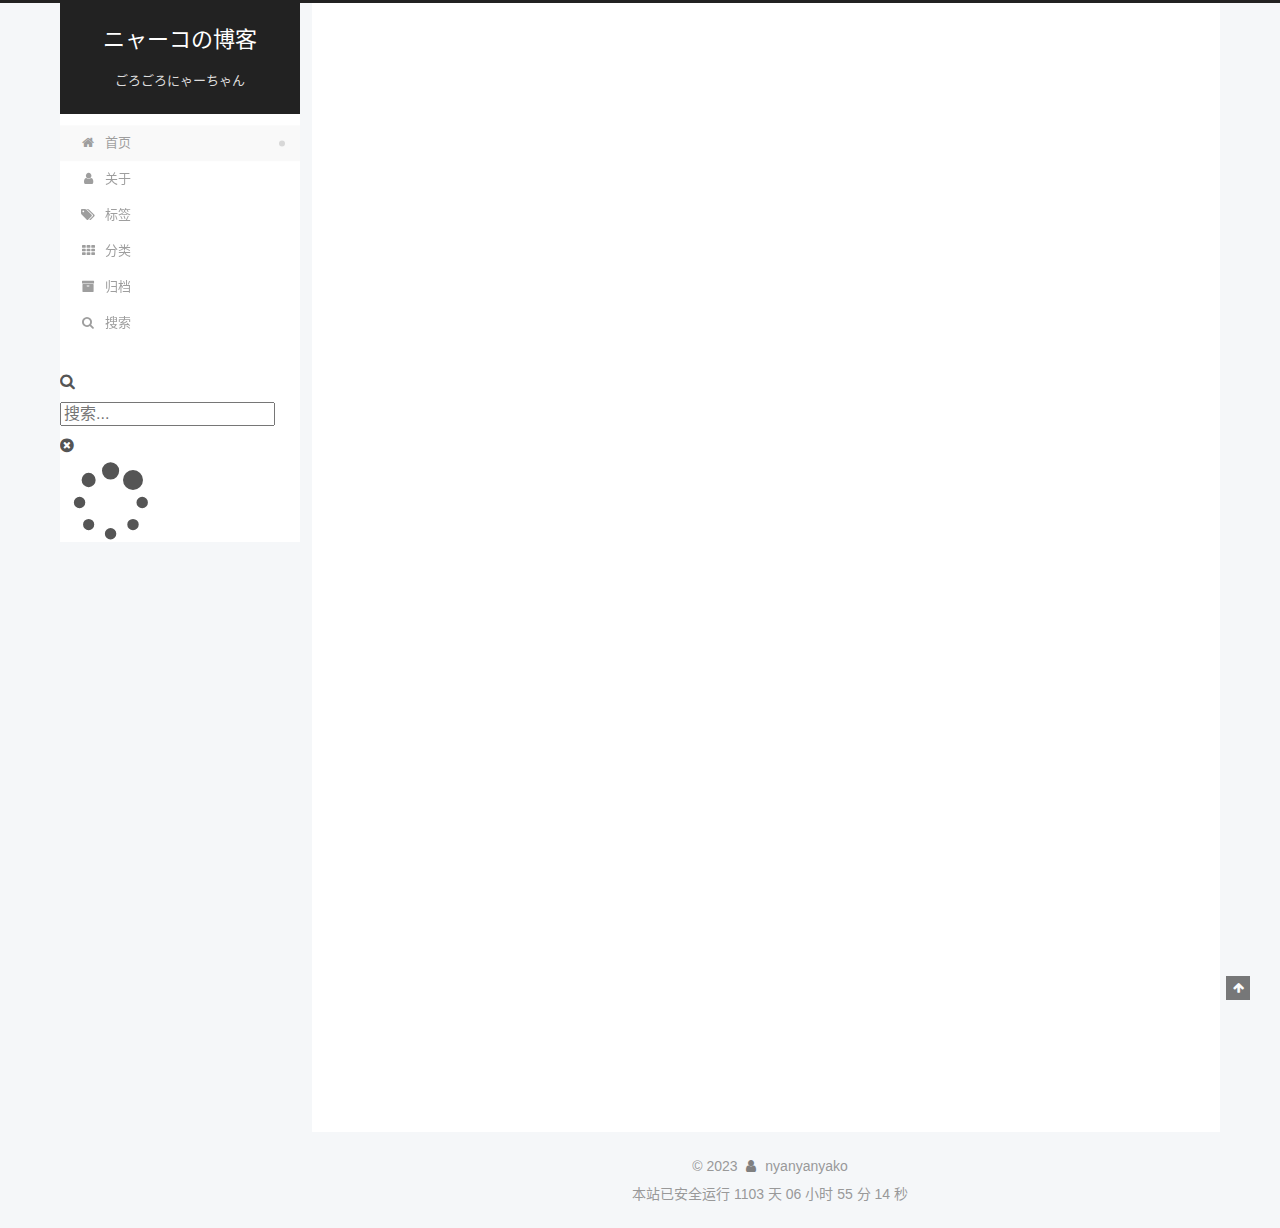
==== index.html @ 71a36f50 "Site updated: 2023-07-17 23:03:33" ====
<!DOCTYPE html>
<html lang="zh-CN">
<head>
  <meta charset="UTF-8">
<meta name="viewport" content="width=device-width, initial-scale=1, maximum-scale=2">
<meta name="theme-color" content="#222">
<meta name="generator" content="Hexo 6.3.0">
  <link rel="apple-touch-icon" sizes="180x180" href="/images/apple-touch-icon-next.png">
  <link rel="icon" type="image/png" sizes="32x32" href="/images/favicon-32x32-next.png">
  <link rel="icon" type="image/png" sizes="16x16" href="/images/favicon-16x16-next.png">
  <link rel="mask-icon" href="/images/logo.svg" color="#222">

<link rel="stylesheet" href="/css/main.css">


<link rel="stylesheet" href="/lib/font-awesome/css/font-awesome.min.css">

<script id="hexo-configurations">
    var NexT = window.NexT || {};
    var CONFIG = {"hostname":"example.com","root":"/","scheme":"Pisces","version":"7.8.0","exturl":false,"sidebar":{"position":"left","display":"post","padding":18,"offset":12,"onmobile":false},"copycode":{"enable":false,"show_result":false,"style":null},"back2top":{"enable":true,"sidebar":false,"scrollpercent":false},"bookmark":{"enable":false,"color":"#222","save":"auto"},"fancybox":false,"mediumzoom":false,"lazyload":false,"pangu":false,"comments":{"style":"tabs","active":null,"storage":true,"lazyload":false,"nav":null},"algolia":{"hits":{"per_page":10},"labels":{"input_placeholder":"Search for Posts","hits_empty":"We didn't find any results for the search: ${query}","hits_stats":"${hits} results found in ${time} ms"}},"localsearch":{"enable":true,"trigger":"auto","top_n_per_article":1,"unescape":false,"preload":false},"motion":{"enable":true,"async":false,"transition":{"post_block":"fadeIn","post_header":"slideDownIn","post_body":"slideDownIn","coll_header":"slideLeftIn","sidebar":"slideUpIn"}},"path":"search.xml"};
  </script>

  <meta property="og:type" content="website">
<meta property="og:title" content="ニャーコの博客">
<meta property="og:url" content="http://example.com/index.html">
<meta property="og:site_name" content="ニャーコの博客">
<meta property="og:locale" content="zh_CN">
<meta property="article:author" content="nyanyanyako">
<meta name="twitter:card" content="summary">

<link rel="canonical" href="http://example.com/">


<script id="page-configurations">
  // https://hexo.io/docs/variables.html
  CONFIG.page = {
    sidebar: "",
    isHome : true,
    isPost : false,
    lang   : 'zh-CN'
  };
</script>

  <title>ニャーコの博客</title>
  






  <noscript>
  <style>
  .use-motion .brand,
  .use-motion .menu-item,
  .sidebar-inner,
  .use-motion .post-block,
  .use-motion .pagination,
  .use-motion .comments,
  .use-motion .post-header,
  .use-motion .post-body,
  .use-motion .collection-header { opacity: initial; }

  .use-motion .site-title,
  .use-motion .site-subtitle {
    opacity: initial;
    top: initial;
  }

  .use-motion .logo-line-before i { left: initial; }
  .use-motion .logo-line-after i { right: initial; }
  </style>
</noscript>

</head>

<body itemscope itemtype="http://schema.org/WebPage">
  <div class="container use-motion">
    <div class="headband"></div>

    <header class="header" itemscope itemtype="http://schema.org/WPHeader">
      <div class="header-inner"><div class="site-brand-container">
  <div class="site-nav-toggle">
    <div class="toggle" aria-label="切换导航栏">
      <span class="toggle-line toggle-line-first"></span>
      <span class="toggle-line toggle-line-middle"></span>
      <span class="toggle-line toggle-line-last"></span>
    </div>
  </div>

  <div class="site-meta">

    <a href="/" class="brand" rel="start">
      <span class="logo-line-before"><i></i></span>
      <h1 class="site-title">ニャーコの博客</h1>
      <span class="logo-line-after"><i></i></span>
    </a>
      <p class="site-subtitle" itemprop="description">ごろごろにゃーちゃん</p>
  </div>

  <div class="site-nav-right">
    <div class="toggle popup-trigger">
        <i class="fa fa-search fa-fw fa-lg"></i>
    </div>
  </div>
</div>




<nav class="site-nav">
  <ul id="menu" class="menu">
        <li class="menu-item menu-item-home">

    <a href="/" rel="section"><i class="fa fa-fw fa-home"></i>首页</a>

  </li>
        <li class="menu-item menu-item-about">

    <a href="/about/" rel="section"><i class="fa fa-fw fa-user"></i>关于</a>

  </li>
        <li class="menu-item menu-item-tags">

    <a href="/tags/" rel="section"><i class="fa fa-fw fa-tags"></i>标签</a>

  </li>
        <li class="menu-item menu-item-categories">

    <a href="/categories/" rel="section"><i class="fa fa-fw fa-th"></i>分类</a>

  </li>
        <li class="menu-item menu-item-archives">

    <a href="/archives/" rel="section"><i class="fa fa-fw fa-archive"></i>归档</a>

  </li>
      <li class="menu-item menu-item-search">
        <a role="button" class="popup-trigger"><i class="fa fa-search fa-fw"></i>搜索
        </a>
      </li>
  </ul>
</nav>



  <div class="search-pop-overlay">
    <div class="popup search-popup">
        <div class="search-header">
  <span class="search-icon">
    <i class="fa fa-search"></i>
  </span>
  <div class="search-input-container">
    <input autocomplete="off" autocapitalize="off"
           placeholder="搜索..." spellcheck="false"
           type="search" class="search-input">
  </div>
  <span class="popup-btn-close">
    <i class="fa fa-times-circle"></i>
  </span>
</div>
<div id="search-result">
  <div id="no-result">
    <i class="fa fa-spinner fa-pulse fa-5x fa-fw"></i>
  </div>
</div>

    </div>
  </div>

</div>
    </header>

    
  <div class="back-to-top">
    <i class="fa fa-arrow-up"></i>
    <span>0%</span>
  </div>


    <main class="main">
      <div class="main-inner">
        <div class="content-wrap">
          

          <div class="content index posts-expand">
            
      
  
  
  <article itemscope itemtype="http://schema.org/Article" class="post-block" lang="zh-CN">
    <link itemprop="mainEntityOfPage" href="http://example.com/2023/07/17/hello-world/">

    <span hidden itemprop="author" itemscope itemtype="http://schema.org/Person">
      <meta itemprop="image" content="https://assets.wasabi123.workers.dev/bocchi/stream_13_250x250.gif">
      <meta itemprop="name" content="nyanyanyako">
      <meta itemprop="description" content="">
    </span>

    <span hidden itemprop="publisher" itemscope itemtype="http://schema.org/Organization">
      <meta itemprop="name" content="ニャーコの博客">
    </span>
      <header class="post-header">
        <h2 class="post-title" itemprop="name headline">
          
            <a href="/2023/07/17/hello-world/" class="post-title-link" itemprop="url">Hello World</a>
        </h2>

        <div class="post-meta">
            <span class="post-meta-item">
              <span class="post-meta-item-icon">
                <i class="fa fa-calendar-o"></i>
              </span>
              <span class="post-meta-item-text">发表于</span>

              <time title="创建时间：2023-07-17 21:37:39" itemprop="dateCreated datePublished" datetime="2023-07-17T21:37:39+08:00">2023-07-17</time>
            </span>

          

        </div>
      </header>

    
    
    
    <div class="post-body" itemprop="articleBody">

      
          <p>Welcome to <a target="_blank" rel="noopener" href="https://hexo.io/">Hexo</a>! This is your very first post. Check <a target="_blank" rel="noopener" href="https://hexo.io/docs/">documentation</a> for more info. If you get any problems when using Hexo, you can find the answer in <a target="_blank" rel="noopener" href="https://hexo.io/docs/troubleshooting.html">troubleshooting</a> or you can ask me on <a target="_blank" rel="noopener" href="https://github.com/hexojs/hexo/issues">GitHub</a>.</p>
<h2 id="Quick-Start"><a href="#Quick-Start" class="headerlink" title="Quick Start"></a>Quick Start</h2><h3 id="Create-a-new-post"><a href="#Create-a-new-post" class="headerlink" title="Create a new post"></a>Create a new post</h3><figure class="highlight bash"><table><tr><td class="gutter"><pre><span class="line">1</span><br></pre></td><td class="code"><pre><span class="line">$ hexo new <span class="string">&quot;My New Post&quot;</span></span><br></pre></td></tr></table></figure>

<p>More info: <a target="_blank" rel="noopener" href="https://hexo.io/docs/writing.html">Writing</a></p>
<h3 id="Run-server"><a href="#Run-server" class="headerlink" title="Run server"></a>Run server</h3><figure class="highlight bash"><table><tr><td class="gutter"><pre><span class="line">1</span><br></pre></td><td class="code"><pre><span class="line">$ hexo server</span><br></pre></td></tr></table></figure>

<p>More info: <a target="_blank" rel="noopener" href="https://hexo.io/docs/server.html">Server</a></p>
<h3 id="Generate-static-files"><a href="#Generate-static-files" class="headerlink" title="Generate static files"></a>Generate static files</h3><figure class="highlight bash"><table><tr><td class="gutter"><pre><span class="line">1</span><br></pre></td><td class="code"><pre><span class="line">$ hexo generate</span><br></pre></td></tr></table></figure>

<p>More info: <a target="_blank" rel="noopener" href="https://hexo.io/docs/generating.html">Generating</a></p>
<h3 id="Deploy-to-remote-sites"><a href="#Deploy-to-remote-sites" class="headerlink" title="Deploy to remote sites"></a>Deploy to remote sites</h3><figure class="highlight bash"><table><tr><td class="gutter"><pre><span class="line">1</span><br></pre></td><td class="code"><pre><span class="line">$ hexo deploy</span><br></pre></td></tr></table></figure>

<p>More info: <a target="_blank" rel="noopener" href="https://hexo.io/docs/one-command-deployment.html">Deployment</a></p>

      
    </div>

    
    
    
      <footer class="post-footer">
        <div class="post-eof"></div>
      </footer>
  </article>
  
  
  


  



          </div>
          

<script>
  window.addEventListener('tabs:register', () => {
    let { activeClass } = CONFIG.comments;
    if (CONFIG.comments.storage) {
      activeClass = localStorage.getItem('comments_active') || activeClass;
    }
    if (activeClass) {
      let activeTab = document.querySelector(`a[href="#comment-${activeClass}"]`);
      if (activeTab) {
        activeTab.click();
      }
    }
  });
  if (CONFIG.comments.storage) {
    window.addEventListener('tabs:click', event => {
      if (!event.target.matches('.tabs-comment .tab-content .tab-pane')) return;
      let commentClass = event.target.classList[1];
      localStorage.setItem('comments_active', commentClass);
    });
  }
</script>

        </div>
          
  
  <div class="toggle sidebar-toggle">
    <span class="toggle-line toggle-line-first"></span>
    <span class="toggle-line toggle-line-middle"></span>
    <span class="toggle-line toggle-line-last"></span>
  </div>

  <aside class="sidebar">
    <div class="sidebar-inner">

      <ul class="sidebar-nav motion-element">
        <li class="sidebar-nav-toc">
          文章目录
        </li>
        <li class="sidebar-nav-overview">
          站点概览
        </li>
      </ul>

      <!--noindex-->
      <div class="post-toc-wrap sidebar-panel">
      </div>
      <!--/noindex-->

      <div class="site-overview-wrap sidebar-panel">
        <div class="site-author motion-element" itemprop="author" itemscope itemtype="http://schema.org/Person">
    <img class="site-author-image" itemprop="image" alt="nyanyanyako"
      src="https://assets.wasabi123.workers.dev/bocchi/stream_13_250x250.gif">
  <p class="site-author-name" itemprop="name">nyanyanyako</p>
  <div class="site-description" itemprop="description"></div>
</div>
<div class="site-state-wrap motion-element">
  <nav class="site-state">
      <div class="site-state-item site-state-posts">
          <a href="/archives/">
        
          <span class="site-state-item-count">1</span>
          <span class="site-state-item-name">日志</span>
        </a>
      </div>
  </nav>
</div>



      </div>

    </div>
  </aside>
  <div id="sidebar-dimmer"></div>


      </div>
    </main>

    <footer class="footer">
      <div class="footer-inner">
        

        

<div class="copyright">
  
  &copy; 
  <span itemprop="copyrightYear">2023</span>
  <span class="with-love">
    <i class="fa fa-user"></i>
  </span>
  <span class="author" itemprop="copyrightHolder">nyanyanyako</span>
</div>
<!-- <br /> -->
<!-- 网站运行时间的设置 -->
<span id="timeDate">载入天数...</span>
<!-- <span id="times">载入时分秒...</span> -->
<script>
    var now = new Date();
    function createtime() {
        var grt= new Date("7/17/2023 8:00:00");//此处修改你的建站时间或者网站上线时间
        now.setTime(now.getTime()+250);
        days = (now - grt ) / 1000 / 60 / 60 / 24; dnum = Math.floor(days);
        hours = (now - grt ) / 1000 / 60 / 60 - (24 * dnum); hnum = Math.floor(hours);
        if(String(hnum).length ==1 ){hnum = "0" + hnum;} minutes = (now - grt ) / 1000 /60 - (24 * 60 * dnum) - (60 * hnum);
        mnum = Math.floor(minutes); if(String(mnum).length ==1 ){mnum = "0" + mnum;}
        seconds = (now - grt ) / 1000 - (24 * 60 * 60 * dnum) - (60 * 60 * hnum) - (60 * mnum);
        snum = Math.round(seconds); 
        if(String(snum).length ==1 ){snum = "0" + snum;}
        // var times = document.getElementById("times").innerHTML = hnum + " 小时 " + mnum + " 分 " + snum + " 秒";
        document.getElementById("timeDate").innerHTML = "本站已安全运行 "+dnum+" 天 "+hnum + " 小时 " + mnum + " 分 " + snum + " 秒";
    }
setInterval("createtime()",250);
</script>
        








      </div>
    </footer>
  </div>

  
  <script src="/lib/anime.min.js"></script>
  <script src="/lib/velocity/velocity.min.js"></script>
  <script src="/lib/velocity/velocity.ui.min.js"></script>

<script src="/js/utils.js"></script>

<script src="/js/motion.js"></script>


<script src="/js/schemes/pisces.js"></script>


<script src="/js/next-boot.js"></script>




  




  
<script src="/js/local-search.js"></script>













  

  

</body>
</html>
---- css/main.css ----
:root {
  --body-bg-color: #f5f7f9;
  --content-bg-color: #fff;
  --card-bg-color: #f5f5f5;
  --text-color: #555;
  --link-color: #555;
  --link-hover-color: #222;
  --brand-color: #fff;
  --brand-hover-color: #fff;
  --table-row-odd-bg-color: #f9f9f9;
  --table-row-hover-bg-color: #f5f5f5;
  --menu-item-bg-color: #f5f5f5;
  --btn-default-bg: #fff;
  --btn-default-color: #555;
  --btn-default-border-color: #555;
  --btn-default-hover-bg: #222;
  --btn-default-hover-color: #fff;
  --btn-default-hover-border-color: #222;
}
html {
  line-height: 1.15; /* 1 */
  -webkit-text-size-adjust: 100%; /* 2 */
}
body {
  margin: 0;
}
main {
  display: block;
}
h1 {
  font-size: 2em;
  margin: 0.67em 0;
}
hr {
  box-sizing: content-box; /* 1 */
  height: 0; /* 1 */
  overflow: visible; /* 2 */
}
pre {
  font-family: monospace, monospace; /* 1 */
  font-size: 1em; /* 2 */
}
a {
  background: transparent;
}
abbr[title] {
  border-bottom: none; /* 1 */
  text-decoration: underline; /* 2 */
  text-decoration: underline dotted; /* 2 */
}
b,
strong {
  font-weight: bolder;
}
code,
kbd,
samp {
  font-family: monospace, monospace; /* 1 */
  font-size: 1em; /* 2 */
}
small {
  font-size: 80%;
}
sub,
sup {
  font-size: 75%;
  line-height: 0;
  position: relative;
  vertical-align: baseline;
}
sub {
  bottom: -0.25em;
}
sup {
  top: -0.5em;
}
img {
  border-style: none;
}
button,
input,
optgroup,
select,
textarea {
  font-family: inherit; /* 1 */
  font-size: 100%; /* 1 */
  line-height: 1.15; /* 1 */
  margin: 0; /* 2 */
}
button,
input {
/* 1 */
  overflow: visible;
}
button,
select {
/* 1 */
  text-transform: none;
}
button,
[type='button'],
[type='reset'],
[type='submit'] {
  -webkit-appearance: button;
}
button::-moz-focus-inner,
[type='button']::-moz-focus-inner,
[type='reset']::-moz-focus-inner,
[type='submit']::-moz-focus-inner {
  border-style: none;
  padding: 0;
}
button:-moz-focusring,
[type='button']:-moz-focusring,
[type='reset']:-moz-focusring,
[type='submit']:-moz-focusring {
  outline: 1px dotted ButtonText;
}
fieldset {
  padding: 0.35em 0.75em 0.625em;
}
legend {
  box-sizing: border-box; /* 1 */
  color: inherit; /* 2 */
  display: table; /* 1 */
  max-width: 100%; /* 1 */
  padding: 0; /* 3 */
  white-space: normal; /* 1 */
}
progress {
  vertical-align: baseline;
}
textarea {
  overflow: auto;
}
[type='checkbox'],
[type='radio'] {
  box-sizing: border-box; /* 1 */
  padding: 0; /* 2 */
}
[type='number']::-webkit-inner-spin-button,
[type='number']::-webkit-outer-spin-button {
  height: auto;
}
[type='search'] {
  outline-offset: -2px; /* 2 */
  -webkit-appearance: textfield; /* 1 */
}
[type='search']::-webkit-search-decoration {
  -webkit-appearance: none;
}
::-webkit-file-upload-button {
  font: inherit; /* 2 */
  -webkit-appearance: button; /* 1 */
}
details {
  display: block;
}
summary {
  display: list-item;
}
template {
  display: none;
}
[hidden] {
  display: none;
}
::selection {
  background: #262a30;
  color: #eee;
}
html,
body {
  height: 100%;
}
body {
  background: var(--body-bg-color);
  color: var(--text-color);
  font-family: 'Lato', "PingFang SC", "Microsoft YaHei", sans-serif;
  font-size: 1em;
  line-height: 2;
}
@media (max-width: 991px) {
  body {
    padding-left: 0 !important;
    padding-right: 0 !important;
  }
}
h1,
h2,
h3,
h4,
h5,
h6 {
  font-family: 'Lato', "PingFang SC", "Microsoft YaHei", sans-serif;
  font-weight: bold;
  line-height: 1.5;
  margin: 20px 0 15px;
}
h1 {
  font-size: 1.5em;
}
h2 {
  font-size: 1.375em;
}
h3 {
  font-size: 1.25em;
}
h4 {
  font-size: 1.125em;
}
h5 {
  font-size: 1em;
}
h6 {
  font-size: 0.875em;
}
p {
  margin: 0 0 20px 0;
}
a,
span.exturl {
  border-bottom: 1px solid #999;
  color: var(--link-color);
  outline: 0;
  text-decoration: none;
  overflow-wrap: break-word;
  word-wrap: break-word;
  cursor: pointer;
}
a:hover,
span.exturl:hover {
  border-bottom-color: var(--link-hover-color);
  color: var(--link-hover-color);
}
iframe,
img,
video {
  display: block;
  margin-left: auto;
  margin-right: auto;
  max-width: 100%;
}
hr {
  background-image: repeating-linear-gradient(-45deg, #ddd, #ddd 4px, transparent 4px, transparent 8px);
  border: 0;
  height: 3px;
  margin: 40px 0;
}
blockquote {
  border-left: 4px solid #ddd;
  color: #666;
  margin: 0;
  padding: 0 15px;
}
blockquote cite::before {
  content: '-';
  padding: 0 5px;
}
dt {
  font-weight: bold;
}
dd {
  margin: 0;
  padding: 0;
}
kbd {
  background-color: #f5f5f5;
  background-image: linear-gradient(#eee, #fff, #eee);
  border: 1px solid #ccc;
  border-radius: 0.2em;
  box-shadow: 0.1em 0.1em 0.2em rgba(0,0,0,0.1);
  color: #555;
  font-family: inherit;
  padding: 0.1em 0.3em;
  white-space: nowrap;
}
.table-container {
  overflow: auto;
}
table {
  border-collapse: collapse;
  border-spacing: 0;
  font-size: 0.875em;
  margin: 0 0 20px 0;
  width: 100%;
}
tbody tr:nth-of-type(odd) {
  background: var(--table-row-odd-bg-color);
}
tbody tr:hover {
  background: var(--table-row-hover-bg-color);
}
caption,
th,
td {
  font-weight: normal;
  padding: 8px;
  text-align: left;
  vertical-align: middle;
}
th,
td {
  border: 1px solid #ddd;
  border-bottom: 3px solid #ddd;
}
th {
  font-weight: 700;
  padding-bottom: 10px;
}
td {
  border-bottom-width: 1px;
}
.btn {
  background: var(--btn-default-bg);
  border: 2px solid var(--btn-default-border-color);
  border-radius: 2px;
  color: var(--btn-default-color);
  display: inline-block;
  font-size: 0.875em;
  line-height: 2;
  padding: 0 20px;
  text-decoration: none;
  transition-property: background-color;
  transition-delay: 0s;
  transition-duration: 0.2s;
  transition-timing-function: ease-in-out;
}
.btn:hover {
  background: var(--btn-default-hover-bg);
  border-color: var(--btn-default-hover-border-color);
  color: var(--btn-default-hover-color);
}
.btn + .btn {
  margin: 0 0 8px 8px;
}
.btn .fa-fw {
  text-align: left;
  width: 1.285714285714286em;
}
.toggle {
  line-height: 0;
}
.toggle .toggle-line {
  background: #fff;
  display: inline-block;
  height: 2px;
  left: 0;
  position: relative;
  top: 0;
  transition: all 0.4s;
  vertical-align: top;
  width: 100%;
}
.toggle .toggle-line:not(:first-child) {
  margin-top: 3px;
}
.toggle.toggle-arrow .toggle-line-first {
  left: 50%;
  top: 2px;
  transform: rotate(45deg);
  width: 50%;
}
.toggle.toggle-arrow .toggle-line-middle {
  left: 2px;
  width: 90%;
}
.toggle.toggle-arrow .toggle-line-last {
  left: 50%;
  top: -2px;
  transform: rotate(-45deg);
  width: 50%;
}
.toggle.toggle-close .toggle-line-first {
  transform: rotate(-45deg);
  top: 5px;
}
.toggle.toggle-close .toggle-line-middle {
  opacity: 0;
}
.toggle.toggle-close .toggle-line-last {
  transform: rotate(45deg);
  top: -5px;
}
.highlight,
pre {
  background: #f7f7f7;
  color: #4d4d4c;
  line-height: 1.6;
  margin: 0 auto 20px;
}
pre,
code {
  font-family: consolas, Menlo, monospace, "PingFang SC", "Microsoft YaHei";
}
code {
  background: #eee;
  border-radius: 3px;
  color: #555;
  padding: 2px 4px;
  overflow-wrap: break-word;
  word-wrap: break-word;
}
.highlight *::selection {
  background: #d6d6d6;
}
.highlight pre {
  border: 0;
  margin: 0;
  padding: 10px 0;
}
.highlight table {
  border: 0;
  margin: 0;
  width: auto;
}
.highlight td {
  border: 0;
  padding: 0;
}
.highlight figcaption {
  background: #eff2f3;
  color: #4d4d4c;
  display: flex;
  font-size: 0.875em;
  justify-content: space-between;
  line-height: 1.2;
  padding: 0.5em;
}
.highlight figcaption a {
  color: #4d4d4c;
}
.highlight figcaption a:hover {
  border-bottom-color: #4d4d4c;
}
.highlight .gutter {
  -moz-user-select: none;
  -ms-user-select: none;
  -webkit-user-select: none;
  user-select: none;
}
.highlight .gutter pre {
  background: #eff2f3;
  color: #869194;
  padding-left: 10px;
  padding-right: 10px;
  text-align: right;
}
.highlight .code pre {
  background: #f7f7f7;
  padding-left: 10px;
  width: 100%;
}
.gist table {
  width: auto;
}
.gist table td {
  border: 0;
}
pre {
  overflow: auto;
  padding: 10px;
}
pre code {
  background: none;
  color: #4d4d4c;
  font-size: 0.875em;
  padding: 0;
  text-shadow: none;
}
pre .deletion {
  background: #fdd;
}
pre .addition {
  background: #dfd;
}
pre .meta {
  color: #eab700;
  -moz-user-select: none;
  -ms-user-select: none;
  -webkit-user-select: none;
  user-select: none;
}
pre .comment {
  color: #8e908c;
}
pre .variable,
pre .attribute,
pre .tag,
pre .name,
pre .regexp,
pre .ruby .constant,
pre .xml .tag .title,
pre .xml .pi,
pre .xml .doctype,
pre .html .doctype,
pre .css .id,
pre .css .class,
pre .css .pseudo {
  color: #c82829;
}
pre .number,
pre .preprocessor,
pre .built_in,
pre .builtin-name,
pre .literal,
pre .params,
pre .constant,
pre .command {
  color: #f5871f;
}
pre .ruby .class .title,
pre .css .rules .attribute,
pre .string,
pre .symbol,
pre .value,
pre .inheritance,
pre .header,
pre .ruby .symbol,
pre .xml .cdata,
pre .special,
pre .formula {
  color: #718c00;
}
pre .title,
pre .css .hexcolor {
  color: #3e999f;
}
pre .function,
pre .python .decorator,
pre .python .title,
pre .ruby .function .title,
pre .ruby .title .keyword,
pre .perl .sub,
pre .javascript .title,
pre .coffeescript .title {
  color: #4271ae;
}
pre .keyword,
pre .javascript .function {
  color: #8959a8;
}
.blockquote-center {
  border-left: none;
  margin: 40px 0;
  padding: 0;
  position: relative;
  text-align: center;
}
.blockquote-center::before,
.blockquote-center::after {
  background-repeat: no-repeat;
  background-size: 22px 22px;
  content: ' ';
  display: block;
  height: 24px;
  opacity: 0.2;
  position: absolute;
  width: 100%;
}
.blockquote-center::before {
  background-image: url("../images/quote-l.svg");
  background-position: 0 -6px;
  border-top: 1px solid #ccc;
  top: -20px;
}
.blockquote-center::after {
  background-image: url("../images/quote-r.svg");
  background-position: 100% 8px;
  border-bottom: 1px solid #ccc;
  bottom: -20px;
}
.blockquote-center p,
.blockquote-center div {
  text-align: center;
}
.post-body .group-picture img {
  margin: 0 auto;
  padding: 0 3px;
}
.group-picture-row {
  margin-bottom: 6px;
  overflow: hidden;
}
.group-picture-column {
  float: left;
  margin-bottom: 10px;
}
.post-body .label {
  color: #555;
  display: inline;
  padding: 0 2px;
}
.post-body .label.default {
  background: #f0f0f0;
}
.post-body .label.primary {
  background: #efe6f7;
}
.post-body .label.info {
  background: #e5f2f8;
}
.post-body .label.success {
  background: #e7f4e9;
}
.post-body .label.warning {
  background: #fcf6e1;
}
.post-body .label.danger {
  background: #fae8eb;
}
.post-body .tabs {
  margin-bottom: 20px;
}
.post-body .tabs,
.tabs-comment {
  display: block;
  padding-top: 10px;
  position: relative;
}
.post-body .tabs ul.nav-tabs,
.tabs-comment ul.nav-tabs {
  display: flex;
  flex-wrap: wrap;
  margin: 0;
  margin-bottom: -1px;
  padding: 0;
}
@media (max-width: 413px) {
  .post-body .tabs ul.nav-tabs,
  .tabs-comment ul.nav-tabs {
    display: block;
    margin-bottom: 5px;
  }
}
.post-body .tabs ul.nav-tabs li.tab,
.tabs-comment ul.nav-tabs li.tab {
  border-bottom: 1px solid #ddd;
  border-left: 1px solid transparent;
  border-right: 1px solid transparent;
  border-top: 3px solid transparent;
  flex-grow: 1;
  list-style-type: none;
  border-radius: 0 0 0 0;
}
@media (max-width: 413px) {
  .post-body .tabs ul.nav-tabs li.tab,
  .tabs-comment ul.nav-tabs li.tab {
    border-bottom: 1px solid transparent;
    border-left: 3px solid transparent;
    border-right: 1px solid transparent;
    border-top: 1px solid transparent;
  }
}
@media (max-width: 413px) {
  .post-body .tabs ul.nav-tabs li.tab,
  .tabs-comment ul.nav-tabs li.tab {
    border-radius: 0;
  }
}
.post-body .tabs ul.nav-tabs li.tab a,
.tabs-comment ul.nav-tabs li.tab a {
  border-bottom: initial;
  display: block;
  line-height: 1.8;
  outline: 0;
  padding: 0.25em 0.75em;
  text-align: center;
  transition-delay: 0s;
  transition-duration: 0.2s;
  transition-timing-function: ease-out;
}
.post-body .tabs ul.nav-tabs li.tab a i,
.tabs-comment ul.nav-tabs li.tab a i {
  width: 1.285714285714286em;
}
.post-body .tabs ul.nav-tabs li.tab.active,
.tabs-comment ul.nav-tabs li.tab.active {
  border-bottom: 1px solid transparent;
  border-left: 1px solid #ddd;
  border-right: 1px solid #ddd;
  border-top: 3px solid #fc6423;
}
@media (max-width: 413px) {
  .post-body .tabs ul.nav-tabs li.tab.active,
  .tabs-comment ul.nav-tabs li.tab.active {
    border-bottom: 1px solid #ddd;
    border-left: 3px solid #fc6423;
    border-right: 1px solid #ddd;
    border-top: 1px solid #ddd;
  }
}
.post-body .tabs ul.nav-tabs li.tab.active a,
.tabs-comment ul.nav-tabs li.tab.active a {
  color: var(--link-color);
  cursor: default;
}
.post-body .tabs .tab-content .tab-pane,
.tabs-comment .tab-content .tab-pane {
  border: 1px solid #ddd;
  border-top: 0;
  padding: 20px 20px 0 20px;
  border-radius: 0;
}
.post-body .tabs .tab-content .tab-pane:not(.active),
.tabs-comment .tab-content .tab-pane:not(.active) {
  display: none;
}
.post-body .tabs .tab-content .tab-pane.active,
.tabs-comment .tab-content .tab-pane.active {
  display: block;
}
.post-body .tabs .tab-content .tab-pane.active:nth-of-type(1),
.tabs-comment .tab-content .tab-pane.active:nth-of-type(1) {
  border-radius: 0 0 0 0;
}
@media (max-width: 413px) {
  .post-body .tabs .tab-content .tab-pane.active:nth-of-type(1),
  .tabs-comment .tab-content .tab-pane.active:nth-of-type(1) {
    border-radius: 0;
  }
}
.post-body .note {
  border-radius: 3px;
  margin-bottom: 20px;
  padding: 1em;
  position: relative;
  border: 1px solid #eee;
  border-left-width: 5px;
}
.post-body .note h2,
.post-body .note h3,
.post-body .note h4,
.post-body .note h5,
.post-body .note h6 {
  margin-top: 0;
  border-bottom: initial;
  margin-bottom: 0;
  padding-top: 0;
}
.post-body .note p:first-child,
.post-body .note ul:first-child,
.post-body .note ol:first-child,
.post-body .note table:first-child,
.post-body .note pre:first-child,
.post-body .note blockquote:first-child,
.post-body .note img:first-child {
  margin-top: 0;
}
.post-body .note p:last-child,
.post-body .note ul:last-child,
.post-body .note ol:last-child,
.post-body .note table:last-child,
.post-body .note pre:last-child,
.post-body .note blockquote:last-child,
.post-body .note img:last-child {
  margin-bottom: 0;
}
.post-body .note.default {
  border-left-color: #777;
}
.post-body .note.default h2,
.post-body .note.default h3,
.post-body .note.default h4,
.post-body .note.default h5,
.post-body .note.default h6 {
  color: #777;
}
.post-body .note.primary {
  border-left-color: #6f42c1;
}
.post-body .note.primary h2,
.post-body .note.primary h3,
.post-body .note.primary h4,
.post-body .note.primary h5,
.post-body .note.primary h6 {
  color: #6f42c1;
}
.post-body .note.info {
  border-left-color: #428bca;
}
.post-body .note.info h2,
.post-body .note.info h3,
.post-body .note.info h4,
.post-body .note.info h5,
.post-body .note.info h6 {
  color: #428bca;
}
.post-body .note.success {
  border-left-color: #5cb85c;
}
.post-body .note.success h2,
.post-body .note.success h3,
.post-body .note.success h4,
.post-body .note.success h5,
.post-body .note.success h6 {
  color: #5cb85c;
}
.post-body .note.warning {
  border-left-color: #f0ad4e;
}
.post-body .note.warning h2,
.post-body .note.warning h3,
.post-body .note.warning h4,
.post-body .note.warning h5,
.post-body .note.warning h6 {
  color: #f0ad4e;
}
.post-body .note.danger {
  border-left-color: #d9534f;
}
.post-body .note.danger h2,
.post-body .note.danger h3,
.post-body .note.danger h4,
.post-body .note.danger h5,
.post-body .note.danger h6 {
  color: #d9534f;
}
.pagination .prev,
.pagination .next,
.pagination .page-number,
.pagination .space {
  display: inline-block;
  margin: 0 10px;
  padding: 0 11px;
  position: relative;
  top: -1px;
}
@media (max-width: 767px) {
  .pagination .prev,
  .pagination .next,
  .pagination .page-number,
  .pagination .space {
    margin: 0 5px;
  }
}
.pagination {
  border-top: 1px solid #eee;
  margin: 120px 0 0;
  text-align: center;
}
.pagination .prev,
.pagination .next,
.pagination .page-number {
  border-bottom: 0;
  border-top: 1px solid #eee;
  transition-property: border-color;
  transition-delay: 0s;
  transition-duration: 0.2s;
  transition-timing-function: ease-in-out;
}
.pagination .prev:hover,
.pagination .next:hover,
.pagination .page-number:hover {
  border-top-color: #222;
}
.pagination .space {
  margin: 0;
  padding: 0;
}
.pagination .prev {
  margin-left: 0;
}
.pagination .next {
  margin-right: 0;
}
.pagination .page-number.current {
  background: #ccc;
  border-top-color: #ccc;
  color: #fff;
}
@media (max-width: 767px) {
  .pagination {
    border-top: none;
  }
  .pagination .prev,
  .pagination .next,
  .pagination .page-number {
    border-bottom: 1px solid #eee;
    border-top: 0;
    margin-bottom: 10px;
    padding: 0 10px;
  }
  .pagination .prev:hover,
  .pagination .next:hover,
  .pagination .page-number:hover {
    border-bottom-color: #222;
  }
}
.comments {
  margin-top: 60px;
  overflow: hidden;
}
.comment-button-group {
  display: flex;
  flex-wrap: wrap-reverse;
  justify-content: center;
  margin: 1em 0;
}
.comment-button-group .comment-button {
  margin: 0.1em 0.2em;
}
.comment-button-group .comment-button.active {
  background: var(--btn-default-hover-bg);
  border-color: var(--btn-default-hover-border-color);
  color: var(--btn-default-hover-color);
}
.comment-position {
  display: none;
}
.comment-position.active {
  display: block;
}
.tabs-comment {
  background: var(--content-bg-color);
  margin-top: 4em;
  padding-top: 0;
}
.tabs-comment .comments {
  border: 0;
  box-shadow: none;
  margin-top: 0;
  padding-top: 0;
}
.container {
  min-height: 100%;
  position: relative;
}
.main-inner {
  margin: 0 auto;
  width: calc(100% - 20px);
}
@media (min-width: 1200px) {
  .main-inner {
    width: 1160px;
  }
}
@media (min-width: 1600px) {
  .main-inner {
    width: 73%;
  }
}
@media (max-width: 767px) {
  .content-wrap {
    padding: 0 20px;
  }
}
.header {
  background: transparent;
}
.header-inner {
  margin: 0 auto;
  width: calc(100% - 20px);
}
@media (min-width: 1200px) {
  .header-inner {
    width: 1160px;
  }
}
@media (min-width: 1600px) {
  .header-inner {
    width: 73%;
  }
}
.site-brand-container {
  display: flex;
  flex-shrink: 0;
  padding: 0 10px;
}
.headband {
  background: #222;
  height: 3px;
}
.site-meta {
  flex-grow: 1;
  text-align: center;
}
@media (max-width: 767px) {
  .site-meta {
    text-align: center;
  }
}
.brand {
  border-bottom: none;
  color: var(--brand-color);
  display: inline-block;
  line-height: 1.375em;
  padding: 0 40px;
  position: relative;
}
.brand:hover {
  color: var(--brand-hover-color);
}
.site-title {
  font-family: 'Lato', "PingFang SC", "Microsoft YaHei", sans-serif;
  font-size: 1.375em;
  font-weight: normal;
  margin: 0;
}
.site-subtitle {
  color: #ddd;
  font-size: 0.8125em;
  margin: 10px 0;
}
.use-motion .brand {
  opacity: 0;
}
.use-motion .site-title,
.use-motion .site-subtitle,
.use-motion .custom-logo-image {
  opacity: 0;
  position: relative;
  top: -10px;
}
.site-nav-toggle,
.site-nav-right {
  display: none;
}
@media (max-width: 767px) {
  .site-nav-toggle,
  .site-nav-right {
    display: flex;
    flex-direction: column;
    justify-content: center;
  }
}
.site-nav-toggle .toggle,
.site-nav-right .toggle {
  color: var(--text-color);
  padding: 10px;
  width: 22px;
}
.site-nav-toggle .toggle .toggle-line,
.site-nav-right .toggle .toggle-line {
  background: var(--text-color);
  border-radius: 1px;
}
.site-nav {
  display: block;
}
@media (max-width: 767px) {
  .site-nav {
    clear: both;
    display: none;
  }
}
.site-nav.site-nav-on {
  display: block;
}
.menu {
  margin-top: 20px;
  padding-left: 0;
  text-align: center;
}
.menu-item {
  display: inline-block;
  list-style: none;
  margin: 0 10px;
}
@media (max-width: 767px) {
  .menu-item {
    display: block;
    margin-top: 10px;
  }
  .menu-item.menu-item-search {
    display: none;
  }
}
.menu-item a,
.menu-item span.exturl {
  border-bottom: 0;
  display: block;
  font-size: 0.8125em;
  transition-property: border-color;
  transition-delay: 0s;
  transition-duration: 0.2s;
  transition-timing-function: ease-in-out;
}
@media (hover: none) {
  .menu-item a:hover,
  .menu-item span.exturl:hover {
    border-bottom-color: transparent !important;
  }
}
.menu-item .fa {
  margin-right: 8px;
}
.menu-item .badge {
  display: inline-block;
  font-weight: bold;
  line-height: 1;
  margin-left: 0.35em;
  margin-top: 0.35em;
  text-align: center;
  white-space: nowrap;
}
@media (max-width: 767px) {
  .menu-item .badge {
    float: right;
    margin-left: 0;
  }
}
.menu-item-active a,
.menu .menu-item a:hover,
.menu .menu-item span.exturl:hover {
  background: var(--menu-item-bg-color);
}
.use-motion .menu-item {
  opacity: 0;
}
.sidebar {
  background: #222;
  bottom: 0;
  box-shadow: inset 0 2px 6px #000;
  position: fixed;
  top: 0;
}
@media (max-width: 991px) {
  .sidebar {
    display: none;
  }
}
.sidebar-inner {
  color: #999;
  padding: 18px 10px;
  text-align: center;
}
.cc-license {
  margin-top: 10px;
  text-align: center;
}
.cc-license .cc-opacity {
  border-bottom: none;
  opacity: 0.7;
}
.cc-license .cc-opacity:hover {
  opacity: 0.9;
}
.cc-license img {
  display: inline-block;
}
.site-author-image {
  border: 1px solid #eee;
  display: block;
  margin: 0 auto;
  max-width: 120px;
  padding: 2px;
  border-radius: 50%;
}
.site-author-image {
  transition: transform 1s ease-out;
}
.site-author-image:hover {
  transform: rotateZ(360deg);
}
.site-author-name {
  color: var(--text-color);
  font-weight: 600;
  margin: 0;
  text-align: center;
}
.site-description {
  color: #999;
  font-size: 0.8125em;
  margin-top: 0;
  text-align: center;
}
.links-of-author {
  margin-top: 15px;
}
.links-of-author a,
.links-of-author span.exturl {
  border-bottom-color: #555;
  display: inline-block;
  font-size: 0.8125em;
  margin-bottom: 10px;
  margin-right: 10px;
  vertical-align: middle;
}
.links-of-author a::before,
.links-of-author span.exturl::before {
  background: #7f65d9;
  border-radius: 50%;
  content: ' ';
  display: inline-block;
  height: 4px;
  margin-right: 3px;
  vertical-align: middle;
  width: 4px;
}
.sidebar-button {
  margin-top: 15px;
}
.sidebar-button a {
  border: 1px solid #fc6423;
  border-radius: 4px;
  color: #fc6423;
  display: inline-block;
  padding: 0 15px;
}
.sidebar-button a .fa {
  margin-right: 5px;
}
.sidebar-button a:hover {
  background: #fc6423;
  border: 1px solid #fc6423;
  color: #fff;
}
.sidebar-button a:hover .fa {
  color: #fff;
}
.links-of-blogroll {
  font-size: 0.8125em;
  margin-top: 10px;
}
.links-of-blogroll-title {
  font-size: 0.875em;
  font-weight: 600;
  margin-top: 0;
}
.links-of-blogroll-list {
  list-style: none;
  margin: 0;
  padding: 0;
}
#sidebar-dimmer {
  display: none;
}
@media (max-width: 767px) {
  #sidebar-dimmer {
    background: #000;
    display: block;
    height: 100%;
    left: 100%;
    opacity: 0;
    position: fixed;
    top: 0;
    width: 100%;
    z-index: 1100;
  }
  .sidebar-active + #sidebar-dimmer {
    opacity: 0.7;
    transform: translateX(-100%);
    transition: opacity 0.5s;
  }
}
.sidebar-nav {
  margin: 0;
  padding-bottom: 20px;
  padding-left: 0;
}
.sidebar-nav li {
  border-bottom: 1px solid transparent;
  color: #555;
  cursor: pointer;
  display: inline-block;
  font-size: 0.875em;
}
.sidebar-nav li.sidebar-nav-overview {
  margin-left: 10px;
}
.sidebar-nav li:hover {
  color: #fc6423;
}
.sidebar-nav .sidebar-nav-active {
  border-bottom-color: #fc6423;
  color: #fc6423;
}
.sidebar-nav .sidebar-nav-active:hover {
  color: #fc6423;
}
.sidebar-panel {
  display: none;
  overflow-x: hidden;
  overflow-y: auto;
}
.sidebar-panel-active {
  display: block;
}
.sidebar-toggle {
  background: #222;
  bottom: 45px;
  cursor: pointer;
  height: 14px;
  left: 30px;
  padding: 5px;
  position: fixed;
  width: 14px;
  z-index: 1300;
}
@media (max-width: 991px) {
  .sidebar-toggle {
    left: 20px;
    opacity: 0.8;
    display: none;
  }
}
.sidebar-toggle:hover .toggle-line {
  background: #fc6423;
}
.post-toc {
  font-size: 0.875em;
}
.post-toc ol {
  list-style: none;
  margin: 0;
  padding: 0 2px 5px 10px;
  text-align: left;
}
.post-toc ol > ol {
  padding-left: 0;
}
.post-toc ol a {
  transition-property: all;
  transition-delay: 0s;
  transition-duration: 0.2s;
  transition-timing-function: ease-in-out;
}
.post-toc .nav-item {
  line-height: 1.8;
  overflow: hidden;
  text-overflow: ellipsis;
  white-space: nowrap;
}
.post-toc .nav .nav-child {
  display: none;
}
.post-toc .nav .active > .nav-child {
  display: block;
}
.post-toc .nav .active-current > .nav-child {
  display: block;
}
.post-toc .nav .active-current > .nav-child > .nav-item {
  display: block;
}
.post-toc .nav .active > a {
  border-bottom-color: #fc6423;
  color: #fc6423;
}
.post-toc .nav .active-current > a {
  color: #fc6423;
}
.post-toc .nav .active-current > a:hover {
  color: #fc6423;
}
.site-state {
  display: flex;
  justify-content: center;
  line-height: 1.4;
  margin-top: 10px;
  overflow: hidden;
  text-align: center;
  white-space: nowrap;
}
.site-state-item {
  padding: 0 15px;
}
.site-state-item:not(:first-child) {
  border-left: 1px solid #eee;
}
.site-state-item a {
  border-bottom: none;
}
.site-state-item-count {
  display: block;
  font-size: 1em;
  font-weight: 600;
  text-align: center;
}
.site-state-item-name {
  color: #999;
  font-size: 0.8125em;
}
.footer {
  color: #999;
  font-size: 0.875em;
  padding: 20px 0;
}
.footer.footer-fixed {
  bottom: 0;
  left: 0;
  position: absolute;
  right: 0;
}
.footer-inner {
  box-sizing: border-box;
  margin: 0 auto;
  text-align: center;
  width: calc(100% - 20px);
}
@media (min-width: 1200px) {
  .footer-inner {
    width: 1160px;
  }
}
@media (min-width: 1600px) {
  .footer-inner {
    width: 73%;
  }
}
.languages {
  display: inline-block;
  font-size: 1.125em;
  position: relative;
}
.languages .lang-select-label span {
  margin: 0 0.5em;
}
.languages .lang-select {
  height: 100%;
  left: 0;
  opacity: 0;
  position: absolute;
  top: 0;
  width: 100%;
}
.with-love {
  color: #808080;
  display: inline-block;
  margin: 0 5px;
}
.powered-by,
.theme-info {
  display: inline-block;
}
@-moz-keyframes iconAnimate {
  0%, 100% {
    transform: scale(1);
  }
  10%, 30% {
    transform: scale(0.9);
  }
  20%, 40%, 60%, 80% {
    transform: scale(1.1);
  }
  50%, 70% {
    transform: scale(1.1);
  }
}
@-webkit-keyframes iconAnimate {
  0%, 100% {
    transform: scale(1);
  }
  10%, 30% {
    transform: scale(0.9);
  }
  20%, 40%, 60%, 80% {
    transform: scale(1.1);
  }
  50%, 70% {
    transform: scale(1.1);
  }
}
@-o-keyframes iconAnimate {
  0%, 100% {
    transform: scale(1);
  }
  10%, 30% {
    transform: scale(0.9);
  }
  20%, 40%, 60%, 80% {
    transform: scale(1.1);
  }
  50%, 70% {
    transform: scale(1.1);
  }
}
@keyframes iconAnimate {
  0%, 100% {
    transform: scale(1);
  }
  10%, 30% {
    transform: scale(0.9);
  }
  20%, 40%, 60%, 80% {
    transform: scale(1.1);
  }
  50%, 70% {
    transform: scale(1.1);
  }
}
.back-to-top {
  font-size: 12px;
  text-align: center;
  transition-delay: 0s;
  transition-duration: 0.2s;
  transition-timing-function: ease-in-out;
}
.back-to-top {
  background: #222;
  bottom: -100px;
  box-sizing: border-box;
  color: #fff;
  cursor: pointer;
  left: 30px;
  opacity: 0.6;
  padding: 0 6px;
  position: fixed;
  transition-property: bottom;
  z-index: 1300;
  width: 24px;
}
.back-to-top span {
  display: none;
}
.back-to-top:hover {
  color: #fc6423;
}
.back-to-top.back-to-top-on {
  bottom: 30px;
}
@media (max-width: 991px) {
  .back-to-top {
    left: 20px;
    opacity: 0.8;
  }
}
.post-body {
  font-family: 'Lato', "PingFang SC", "Microsoft YaHei", sans-serif;
  overflow-wrap: break-word;
  word-wrap: break-word;
}
@media (min-width: 1200px) {
  .post-body {
    font-size: 1.125em;
  }
}
.post-body .exturl .fa {
  font-size: 0.875em;
  margin-left: 4px;
}
.post-body .image-caption,
.post-body .figure .caption {
  color: #999;
  font-size: 0.875em;
  font-weight: bold;
  line-height: 1;
  margin: -20px auto 15px;
  text-align: center;
}
.post-sticky-flag {
  display: inline-block;
  transform: rotate(30deg);
}
.post-button {
  margin-top: 40px;
  text-align: center;
}
.use-motion .post-block,
.use-motion .pagination,
.use-motion .comments {
  opacity: 0;
}
.use-motion .post-header {
  opacity: 0;
}
.use-motion .post-body {
  opacity: 0;
}
.use-motion .collection-header {
  opacity: 0;
}
.posts-collapse {
  margin-left: 35px;
  position: relative;
}
@media (max-width: 767px) {
  .posts-collapse {
    margin-left: 0px;
    margin-right: 0px;
  }
}
.posts-collapse .collection-title {
  font-size: 1.125em;
  position: relative;
}
.posts-collapse .collection-title::before {
  background: #999;
  border: 1px solid #fff;
  border-radius: 50%;
  content: ' ';
  height: 10px;
  left: 0;
  margin-left: -6px;
  margin-top: -4px;
  position: absolute;
  top: 50%;
  width: 10px;
}
.posts-collapse .collection-year {
  font-size: 1.5em;
  font-weight: bold;
  margin: 60px 0;
  position: relative;
}
.posts-collapse .collection-year::before {
  background: #bbb;
  border-radius: 50%;
  content: ' ';
  height: 8px;
  left: 0;
  margin-left: -4px;
  margin-top: -4px;
  position: absolute;
  top: 50%;
  width: 8px;
}
.posts-collapse .collection-header {
  display: block;
  margin: 0 0 0 20px;
}
.posts-collapse .collection-header small {
  color: #bbb;
  margin-left: 5px;
}
.posts-collapse .post-header {
  border-bottom: 1px dashed #ccc;
  margin: 30px 0;
  padding-left: 15px;
  position: relative;
  transition-property: border;
  transition-delay: 0s;
  transition-duration: 0.2s;
  transition-timing-function: ease-in-out;
}
.posts-collapse .post-header::before {
  background: #bbb;
  border: 1px solid #fff;
  border-radius: 50%;
  content: ' ';
  height: 6px;
  left: 0;
  margin-left: -4px;
  position: absolute;
  top: 0.75em;
  transition-property: background;
  width: 6px;
  transition-delay: 0s;
  transition-duration: 0.2s;
  transition-timing-function: ease-in-out;
}
.posts-collapse .post-header:hover {
  border-bottom-color: #666;
}
.posts-collapse .post-header:hover::before {
  background: #222;
}
.posts-collapse .post-meta {
  display: inline;
  font-size: 0.75em;
  margin-right: 10px;
}
.posts-collapse .post-title {
  display: inline;
}
.posts-collapse .post-title a,
.posts-collapse .post-title span.exturl {
  border-bottom: none;
  color: var(--link-color);
}
.posts-collapse::before {
  background: #f5f5f5;
  content: ' ';
  height: 100%;
  left: 0;
  margin-left: -2px;
  position: absolute;
  top: 1.25em;
  width: 4px;
}
.posts-collapse .fa-external-link {
  font-size: 0.875em;
  margin-left: 5px;
}
.post-eof {
  background: #ccc;
  height: 1px;
  margin: 80px auto 60px;
  text-align: center;
  width: 8%;
}
.post-block:last-of-type .post-eof {
  display: none;
}
.content {
  padding-top: 40px;
}
@media (min-width: 992px) {
  .post-body {
    text-align: justify;
  }
}
@media (max-width: 991px) {
  .post-body {
    text-align: justify;
  }
}
.post-body h1,
.post-body h2,
.post-body h3,
.post-body h4,
.post-body h5,
.post-body h6 {
  padding-top: 10px;
}
.post-body h1 .header-anchor,
.post-body h2 .header-anchor,
.post-body h3 .header-anchor,
.post-body h4 .header-anchor,
.post-body h5 .header-anchor,
.post-body h6 .header-anchor {
  border-bottom-style: none;
  color: #ccc;
  float: right;
  margin-left: 10px;
  visibility: hidden;
}
.post-body h1 .header-anchor:hover,
.post-body h2 .header-anchor:hover,
.post-body h3 .header-anchor:hover,
.post-body h4 .header-anchor:hover,
.post-body h5 .header-anchor:hover,
.post-body h6 .header-anchor:hover {
  color: inherit;
}
.post-body h1:hover .header-anchor,
.post-body h2:hover .header-anchor,
.post-body h3:hover .header-anchor,
.post-body h4:hover .header-anchor,
.post-body h5:hover .header-anchor,
.post-body h6:hover .header-anchor {
  visibility: visible;
}
.post-body iframe,
.post-body img,
.post-body video {
  margin-bottom: 20px;
}
.post-body .video-container {
  height: 0;
  margin-bottom: 20px;
  overflow: hidden;
  padding-top: 75%;
  position: relative;
  width: 100%;
}
.post-body .video-container iframe,
.post-body .video-container object,
.post-body .video-container embed {
  height: 100%;
  left: 0;
  margin: 0;
  position: absolute;
  top: 0;
  width: 100%;
}
.post-gallery {
  align-items: center;
  display: grid;
  grid-gap: 10px;
  grid-template-columns: 1fr 1fr 1fr;
  margin-bottom: 20px;
}
@media (max-width: 767px) {
  .post-gallery {
    grid-template-columns: 1fr 1fr;
  }
}
.post-gallery a {
  border: 0;
}
.post-gallery img {
  margin: 0;
}
.posts-expand .post-header {
  font-size: 1.125em;
}
.posts-expand .post-title {
  font-size: 1.5em;
  font-weight: normal;
  margin: initial;
  text-align: center;
  overflow-wrap: break-word;
  word-wrap: break-word;
}
.posts-expand .post-title-link {
  border-bottom: none;
  color: var(--link-color);
  display: inline-block;
  position: relative;
  vertical-align: top;
}
.posts-expand .post-title-link::before {
  background: var(--link-color);
  bottom: 0;
  content: '';
  height: 2px;
  left: 0;
  position: absolute;
  transform: scaleX(0);
  visibility: hidden;
  width: 100%;
  transition-delay: 0s;
  transition-duration: 0.2s;
  transition-timing-function: ease-in-out;
}
.posts-expand .post-title-link:hover::before {
  transform: scaleX(1);
  visibility: visible;
}
.posts-expand .post-title-link .fa {
  font-size: 0.875em;
  margin-left: 5px;
}
.posts-expand .post-meta {
  color: #999;
  font-family: 'Lato', "PingFang SC", "Microsoft YaHei", sans-serif;
  font-size: 0.75em;
  margin: 3px 0 60px 0;
  text-align: center;
}
.posts-expand .post-meta .post-description {
  font-size: 0.875em;
  margin-top: 2px;
}
.posts-expand .post-meta time {
  border-bottom: 1px dashed #999;
  cursor: pointer;
}
.post-meta .post-meta-item + .post-meta-item::before {
  content: '|';
  margin: 0 0.5em;
}
.post-meta-divider {
  margin: 0 0.5em;
}
.post-meta-item-icon {
  margin-right: 3px;
}
@media (max-width: 991px) {
  .post-meta-item-icon {
    display: inline-block;
  }
}
@media (max-width: 991px) {
  .post-meta-item-text {
    display: none;
  }
}
.post-nav {
  border-top: 1px solid #eee;
  display: flex;
  justify-content: space-between;
  margin-top: 15px;
  padding-top: 10px;
}
.post-nav-item {
  flex: 1;
}
.post-nav-item a {
  border-bottom: none;
  display: block;
  font-size: 0.875em;
  line-height: 1.6;
  position: relative;
}
.post-nav-item a:active {
  top: 2px;
}
.post-nav-item .fa {
  font-size: 0.75em;
}
.post-nav-item:first-child {
  margin-right: 15px;
}
.post-nav-item:first-child a {
  padding-left: 5px;
}
.post-nav-item:first-child .fa {
  margin-right: 5px;
}
.post-nav-item:last-child {
  margin-left: 15px;
  text-align: right;
}
.post-nav-item:last-child a {
  padding-right: 5px;
}
.post-nav-item:last-child .fa {
  margin-left: 5px;
}
.rtl.post-body p,
.rtl.post-body a,
.rtl.post-body h1,
.rtl.post-body h2,
.rtl.post-body h3,
.rtl.post-body h4,
.rtl.post-body h5,
.rtl.post-body h6,
.rtl.post-body li,
.rtl.post-body ul,
.rtl.post-body ol {
  direction: rtl;
  font-family: UKIJ Ekran;
}
.rtl.post-title {
  font-family: UKIJ Ekran;
}
.post-tags {
  margin-top: 40px;
  text-align: center;
}
.post-tags a {
  display: inline-block;
  font-size: 0.8125em;
}
.post-tags a:not(:last-child) {
  margin-right: 10px;
}
.post-widgets {
  border-top: 1px solid #eee;
  margin-top: 15px;
  text-align: center;
}
.wp_rating {
  height: 20px;
  line-height: 20px;
  margin-top: 10px;
  padding-top: 6px;
  text-align: center;
}
.social-like {
  display: flex;
  font-size: 0.875em;
  justify-content: center;
  text-align: center;
}
.reward-container {
  margin: 20px auto;
  padding: 10px 0;
  text-align: center;
  width: 90%;
}
.reward-container button {
  background: #ff2a2a;
  border: 0;
  border-radius: 5px;
  color: #fff;
  cursor: pointer;
  line-height: 2;
  outline: 0;
  padding: 0 15px;
  vertical-align: text-top;
}
.reward-container button:hover {
  background: #f55;
}
#qr {
  padding-top: 20px;
}
#qr a {
  border: 0;
}
#qr img {
  display: inline-block;
  margin: 0.8em 2em 0 2em;
  max-width: 100%;
  width: 180px;
}
#qr p {
  text-align: center;
}
.category-all-page .category-all-title {
  text-align: center;
}
.category-all-page .category-all {
  margin-top: 20px;
}
.category-all-page .category-list {
  list-style: none;
  margin: 0;
  padding: 0;
}
.category-all-page .category-list-item {
  margin: 5px 10px;
}
.category-all-page .category-list-count {
  color: #bbb;
}
.category-all-page .category-list-count::before {
  content: ' (';
  display: inline;
}
.category-all-page .category-list-count::after {
  content: ') ';
  display: inline;
}
.category-all-page .category-list-child {
  padding-left: 10px;
}
.event-list {
  padding: 0;
}
.event-list hr {
  background: #222;
  margin: 20px 0 45px 0;
}
.event-list hr::after {
  background: #222;
  color: #fff;
  content: 'NOW';
  display: inline-block;
  font-weight: bold;
  padding: 0 5px;
  text-align: right;
}
.event-list .event {
  background: #222;
  margin: 20px 0;
  min-height: 40px;
  padding: 15px 0 15px 10px;
}
.event-list .event .event-summary {
  color: #fff;
  margin: 0;
  padding-bottom: 3px;
}
.event-list .event .event-summary::before {
  animation: dot-flash 1s alternate infinite ease-in-out;
  color: #fff;
  content: '\f111';
  display: inline-block;
  font-family: 'FontAwesome';
  font-size: 10px;
  margin-right: 25px;
  vertical-align: middle;
}
.event-list .event .event-relative-time {
  color: #bbb;
  display: inline-block;
  font-size: 12px;
  font-weight: normal;
  padding-left: 12px;
}
.event-list .event .event-details {
  color: #fff;
  display: block;
  line-height: 18px;
  margin-left: 56px;
  padding-bottom: 6px;
  padding-top: 3px;
  text-indent: -24px;
}
.event-list .event .event-details::before {
  color: #fff;
  display: inline-block;
  font-family: 'FontAwesome';
  margin-right: 9px;
  text-align: center;
  text-indent: 0;
  width: 14px;
}
.event-list .event .event-details.event-location::before {
  content: '\f041';
}
.event-list .event .event-details.event-duration::before {
  content: '\f017';
}
.event-list .event-past {
  background: #f5f5f5;
}
.event-list .event-past .event-summary,
.event-list .event-past .event-details {
  color: #bbb;
  opacity: 0.9;
}
.event-list .event-past .event-summary::before,
.event-list .event-past .event-details::before {
  animation: none;
  color: #bbb;
}
@-moz-keyframes dot-flash {
  from {
    opacity: 1;
    transform: scale(1);
  }
  to {
    opacity: 0;
    transform: scale(0.8);
  }
}
@-webkit-keyframes dot-flash {
  from {
    opacity: 1;
    transform: scale(1);
  }
  to {
    opacity: 0;
    transform: scale(0.8);
  }
}
@-o-keyframes dot-flash {
  from {
    opacity: 1;
    transform: scale(1);
  }
  to {
    opacity: 0;
    transform: scale(0.8);
  }
}
@keyframes dot-flash {
  from {
    opacity: 1;
    transform: scale(1);
  }
  to {
    opacity: 0;
    transform: scale(0.8);
  }
}
ul.breadcrumb {
  font-size: 0.75em;
  list-style: none;
  margin: 1em 0;
  padding: 0 2em;
  text-align: center;
}
ul.breadcrumb li {
  display: inline;
}
ul.breadcrumb li + li::before {
  content: '/\00a0';
  font-weight: normal;
  padding: 0.5em;
}
ul.breadcrumb li + li:last-child {
  font-weight: bold;
}
.tag-cloud {
  text-align: center;
}
.tag-cloud a {
  display: inline-block;
  margin: 10px;
}
.tag-cloud a:hover {
  color: #222 !important;
}
.header {
  margin: 0 auto;
  position: relative;
  width: calc(100% - 20px);
}
@media (min-width: 1200px) {
  .header {
    width: 1160px;
  }
}
@media (min-width: 1600px) {
  .header {
    width: 73%;
  }
}
@media (max-width: 991px) {
  .header {
    width: auto;
  }
}
.header-inner {
  background: var(--content-bg-color);
  border-radius: initial;
  box-shadow: initial;
  overflow: hidden;
  padding: 0;
  position: absolute;
  top: 0;
  width: 240px;
}
@media (min-width: 1200px) {
  .header-inner {
    width: 240px;
  }
}
@media (max-width: 991px) {
  .header-inner {
    border-radius: initial;
    position: relative;
    width: auto;
  }
}
.main-inner {
  align-items: flex-start;
  display: flex;
  justify-content: space-between;
  flex-direction: row-reverse;
}
@media (max-width: 991px) {
  .main-inner {
    width: auto;
  }
}
.content-wrap {
  background: var(--content-bg-color);
  border-radius: initial;
  box-shadow: initial;
  box-sizing: border-box;
  padding: 40px;
  width: calc(100% - 252px);
}
@media (max-width: 991px) {
  .content-wrap {
    border-radius: initial;
    padding: 20px;
    width: 100%;
  }
}
.footer-inner {
  padding-left: 260px;
}
.back-to-top {
  left: auto;
  right: 30px;
}
@media (max-width: 991px) {
  .back-to-top {
    right: 20px;
  }
}
@media (max-width: 991px) {
  .footer-inner {
    padding-left: 0;
    padding-right: 0;
    width: auto;
  }
}
.site-brand-container {
  background: #222;
}
@media (max-width: 991px) {
  .site-brand-container {
    box-shadow: 0 0 16px rgba(0,0,0,0.5);
  }
}
.site-meta {
  padding: 20px 0;
}
.brand {
  padding: 0;
}
.site-subtitle {
  margin: 10px 10px 0;
}
.custom-logo-image {
  margin-top: 20px;
}
@media (max-width: 991px) {
  .custom-logo-image {
    display: none;
  }
}
@media (min-width: 768px) and (max-width: 991px) {
  .site-nav-toggle,
  .site-nav-right {
    display: flex;
    flex-direction: column;
    justify-content: center;
  }
}
.site-nav-toggle .toggle,
.site-nav-right .toggle {
  color: #fff;
}
.site-nav-toggle .toggle .toggle-line,
.site-nav-right .toggle .toggle-line {
  background: #fff;
}
@media (min-width: 768px) and (max-width: 991px) {
  .site-nav {
    display: none;
  }
}
.menu-item-active a::after {
  background: #bbb;
  border-radius: 50%;
  content: ' ';
  height: 6px;
  margin-top: -3px;
  position: absolute;
  right: 15px;
  top: 50%;
  width: 6px;
}
.menu .menu-item {
  display: block;
  margin: 0;
}
.menu .menu-item a,
.menu .menu-item span.exturl {
  padding: 5px 20px;
  position: relative;
  text-align: left;
  transition-property: background-color;
}
@media (max-width: 991px) {
  .menu .menu-item.menu-item-search {
    display: none;
  }
}
.menu .menu-item .badge {
  background: #ccc;
  border-radius: 10px;
  color: #fff;
  float: right;
  padding: 2px 5px;
  text-shadow: 1px 1px 0 rgba(0,0,0,0.1);
  vertical-align: middle;
}
.sub-menu {
  background: var(--content-bg-color);
  border-bottom: 1px solid #ddd;
  margin: 0;
  padding: 6px 0;
}
.sub-menu .menu-item {
  display: inline-block;
}
.sub-menu .menu-item a,
.sub-menu .menu-item span.exturl {
  background: transparent;
  margin: 5px 10px;
  padding: initial;
}
.sub-menu .menu-item a:hover,
.sub-menu .menu-item span.exturl:hover {
  background: transparent;
  color: #fc6423;
}
.sub-menu .menu-item a::after,
.sub-menu .menu-item span.exturl::after {
  content: initial !important;
}
.sub-menu .menu-item-active a {
  border-bottom-color: #fc6423;
  color: #fc6423;
}
.sub-menu .menu-item-active a:hover {
  border-bottom-color: #fc6423;
}
.sidebar {
  background: var(--body-bg-color);
  box-shadow: none;
  margin-top: 100%;
  position: static;
  width: 240px;
}
@media (max-width: 991px) {
  .sidebar {
    display: none;
  }
}
.sidebar-toggle {
  display: none;
}
.sidebar-inner {
  background: var(--content-bg-color);
  border-radius: initial;
  box-shadow: initial;
  box-sizing: border-box;
  color: var(--text-color);
  width: 240px;
  opacity: 0;
}
.sidebar-inner.affix {
  position: fixed;
  top: 12px;
}
.sidebar-inner.affix-bottom {
  position: absolute;
}
.site-state-item {
  padding: 0 10px;
}
.sidebar-button {
  border-bottom: 1px dotted #ccc;
  border-top: 1px dotted #ccc;
  margin-top: 10px;
  text-align: center;
}
.sidebar-button a {
  border: 0;
  color: #fc6423;
  display: block;
}
.sidebar-button a:hover {
  background: none;
  border: 0;
  color: #e34603;
}
.sidebar-button a:hover .fa {
  color: #e34603;
}
.links-of-author {
  display: flex;
  flex-wrap: wrap;
  margin-top: 10px;
  justify-content: center;
}
.links-of-author-item {
  margin: 5px 0 0;
  width: 50%;
}
.links-of-author-item a,
.links-of-author-item span.exturl {
  box-sizing: border-box;
  display: inline-block;
  margin-bottom: 0;
  margin-right: 0;
  max-width: 216px;
  overflow: hidden;
  padding: 0 5px;
  text-overflow: ellipsis;
  white-space: nowrap;
}
.links-of-author-item a,
.links-of-author-item span.exturl {
  border-bottom: none;
  display: block;
  text-decoration: none;
}
.links-of-author-item a::before,
.links-of-author-item span.exturl::before {
  display: none;
}
.links-of-author-item a:hover,
.links-of-author-item span.exturl:hover {
  background: var(--body-bg-color);
  border-radius: 4px;
}
.links-of-author-item .fa {
  margin-right: 2px;
}
.links-of-blogroll-item {
  padding: 0;
}
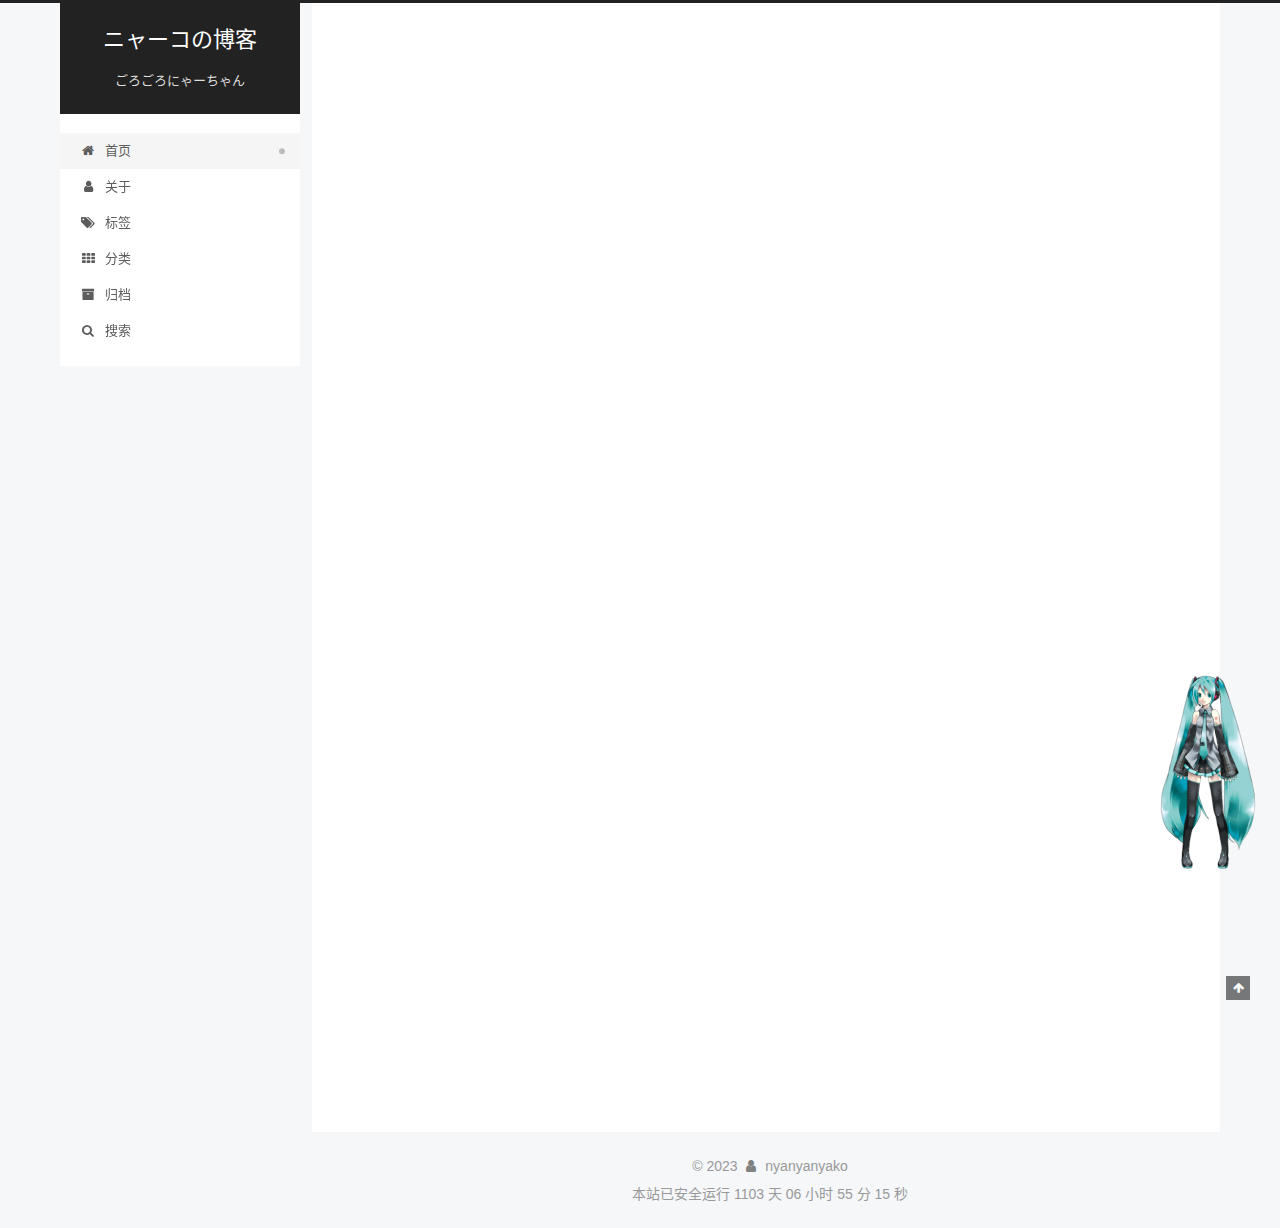
==== commit ac2b85d7: "Site updated: 2023-07-18 08:26:02" ====
--- a/index.html
+++ b/index.html
@@ -433,5 +433,5 @@
 
   
 
-</body>
+<script src="/live2dw/lib/L2Dwidget.min.js?094cbace49a39548bed64abff5988b05"></script><script>L2Dwidget.init({"model":{"jsonPath":"/live2dw/assets/miku.model.json"},"display":{"position":"right","width":150,"height":300},"mobile":{"show":false},"log":false,"pluginJsPath":"lib/","pluginModelPath":"assets/","pluginRootPath":"live2dw/","tagMode":false});</script></body>
 </html>
--- a/css/main.css
+++ b/css/main.css
@@ -1179,7 +1179,7 @@
 }
 .links-of-author a::before,
 .links-of-author span.exturl::before {
-  background: #7f65d9;
+  background: #014bff;
   border-radius: 50%;
   content: ' ';
   display: inline-block;
@@ -2148,6 +2148,106 @@
 .tag-cloud a:hover {
   color: #222 !important;
 }
+.search-pop-overlay {
+  background: rgba(0,0,0,0);
+  height: 100%;
+  left: 0;
+  position: fixed;
+  top: 0;
+  transition: visibility 0s linear 0.2s, background 0.2s;
+  visibility: hidden;
+  width: 100%;
+  z-index: 1400;
+}
+.search-pop-overlay.search-active {
+  background: rgba(0,0,0,0.3);
+  transition: background 0.2s;
+  visibility: visible;
+}
+.search-popup {
+  background: var(--card-bg-color);
+  border-radius: 5px;
+  height: 80%;
+  left: calc(50% - 350px);
+  position: fixed;
+  top: 10%;
+  transform: scale(0);
+  transition: transform 0.2s;
+  width: 700px;
+  z-index: 1500;
+}
+.search-active .search-popup {
+  transform: scale(1);
+}
+@media (max-width: 767px) {
+  .search-popup {
+    border-radius: 0;
+    height: 100%;
+    left: 0;
+    margin: 0;
+    top: 0;
+    width: 100%;
+  }
+}
+.search-popup .search-icon,
+.search-popup .popup-btn-close {
+  color: #999;
+  font-size: 18px;
+  padding: 0 10px;
+}
+.search-popup .popup-btn-close {
+  cursor: pointer;
+}
+.search-popup .popup-btn-close:hover .fa {
+  color: #222;
+}
+.search-popup .search-header {
+  background: #eee;
+  border-top-left-radius: 5px;
+  border-top-right-radius: 5px;
+  display: flex;
+  padding: 5px;
+}
+.search-popup input.search-input {
+  background: transparent;
+  border: 0;
+  outline: 0;
+  width: 100%;
+}
+.search-popup input.search-input::-webkit-search-cancel-button {
+  display: none;
+}
+.search-popup .search-input-container {
+  flex-grow: 1;
+  padding: 2px;
+}
+.search-popup ul.search-result-list {
+  margin: 0 5px;
+  padding: 0;
+  width: 100%;
+}
+.search-popup p.search-result {
+  border-bottom: 1px dashed #ccc;
+  padding: 5px 0;
+}
+.search-popup a.search-result-title {
+  font-weight: bold;
+}
+.search-popup .search-keyword {
+  border-bottom: 1px dashed #ff2a2a;
+  color: #ff2a2a;
+  font-weight: bold;
+}
+.search-popup #search-result {
+  display: flex;
+  height: calc(100% - 55px);
+  overflow: auto;
+  padding: 5px 25px;
+}
+.search-popup #no-result {
+  color: #ccc;
+  margin: auto;
+}
 .header {
   margin: 0 auto;
   position: relative;
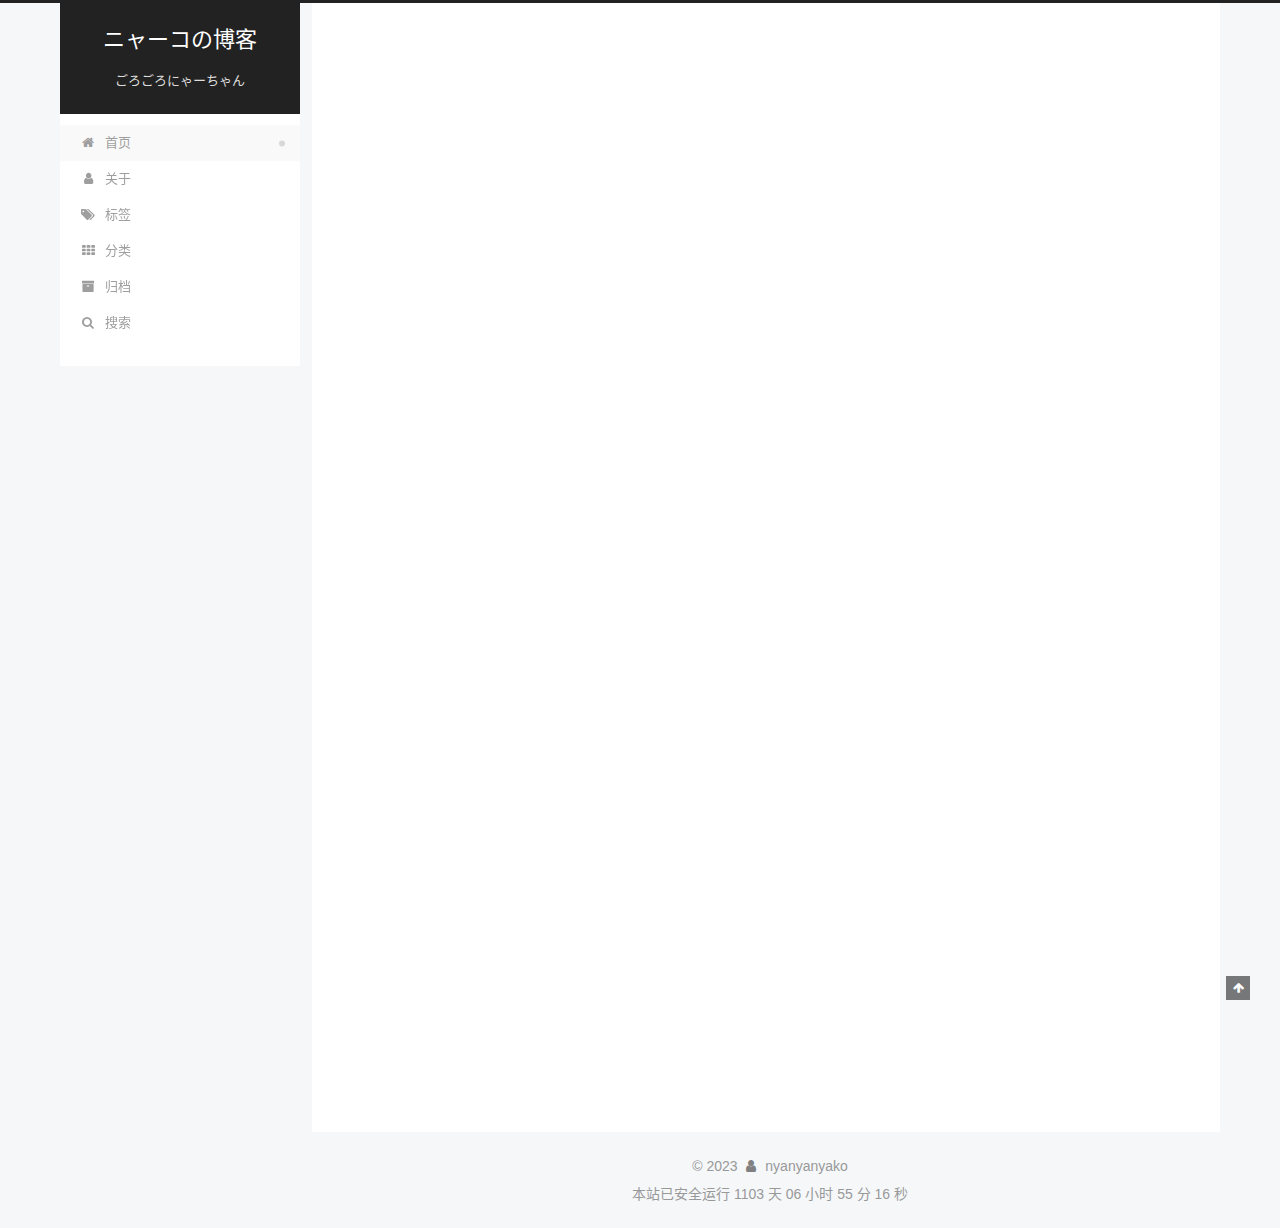
==== commit 257b7674: "Site updated: 2023-07-18 08:26:48" ====
--- a/index.html
+++ b/index.html
@@ -433,5 +433,5 @@
 
   
 
-<script src="/live2dw/lib/L2Dwidget.min.js?094cbace49a39548bed64abff5988b05"></script><script>L2Dwidget.init({"model":{"jsonPath":"/live2dw/assets/miku.model.json"},"display":{"position":"right","width":150,"height":300},"mobile":{"show":false},"log":false,"pluginJsPath":"lib/","pluginModelPath":"assets/","pluginRootPath":"live2dw/","tagMode":false});</script></body>
+</body>
 </html>
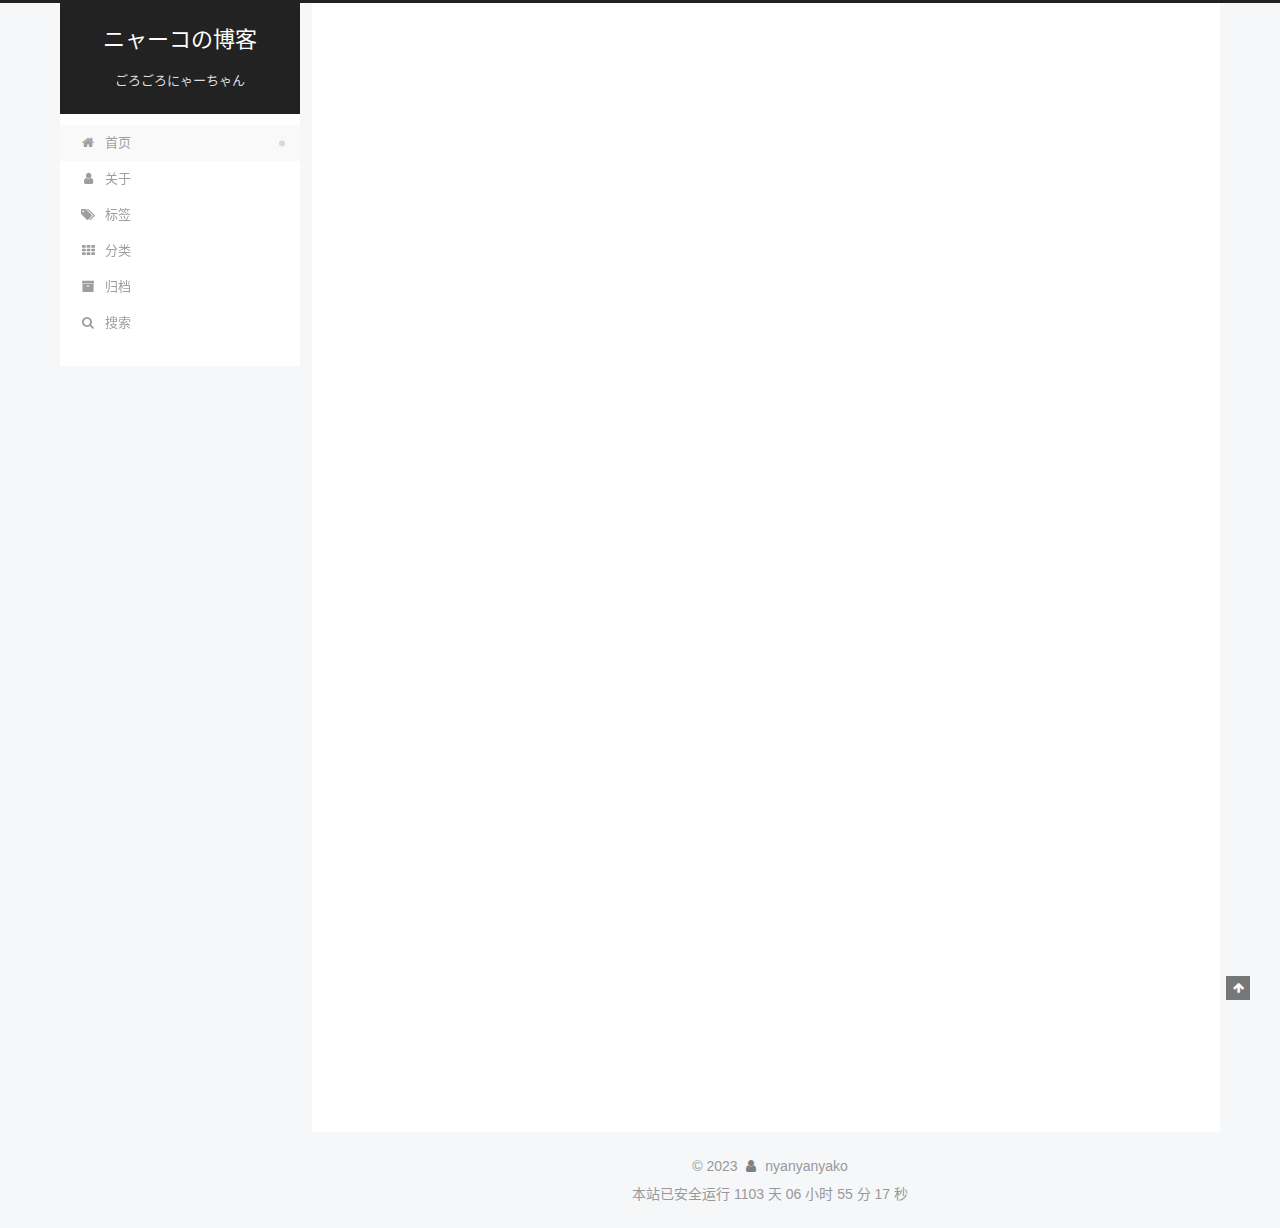
==== commit f16279cf: "Site updated: 2023-07-18 08:29:37" ====
--- a/index.html
+++ b/index.html
@@ -329,6 +329,14 @@
       </div>
   </nav>
 </div>
+  <div class="links-of-author motion-element">
+      <span class="links-of-author-item">
+        <a href="https://github.com/nyanyanyako" title="GitHub → https:&#x2F;&#x2F;github.com&#x2F;nyanyanyako" rel="noopener" target="_blank"><i class="fa fa-fw fa-github"></i>GitHub</a>
+      </span>
+      <span class="links-of-author-item">
+        <a href="mailto:nyanyanyako@proton.me" title="E-Mail → mailto:nyanyanyako@proton.me" rel="noopener" target="_blank"><i class="fa fa-fw fa-envelope"></i>E-Mail</a>
+      </span>
+  </div>
 
 
 
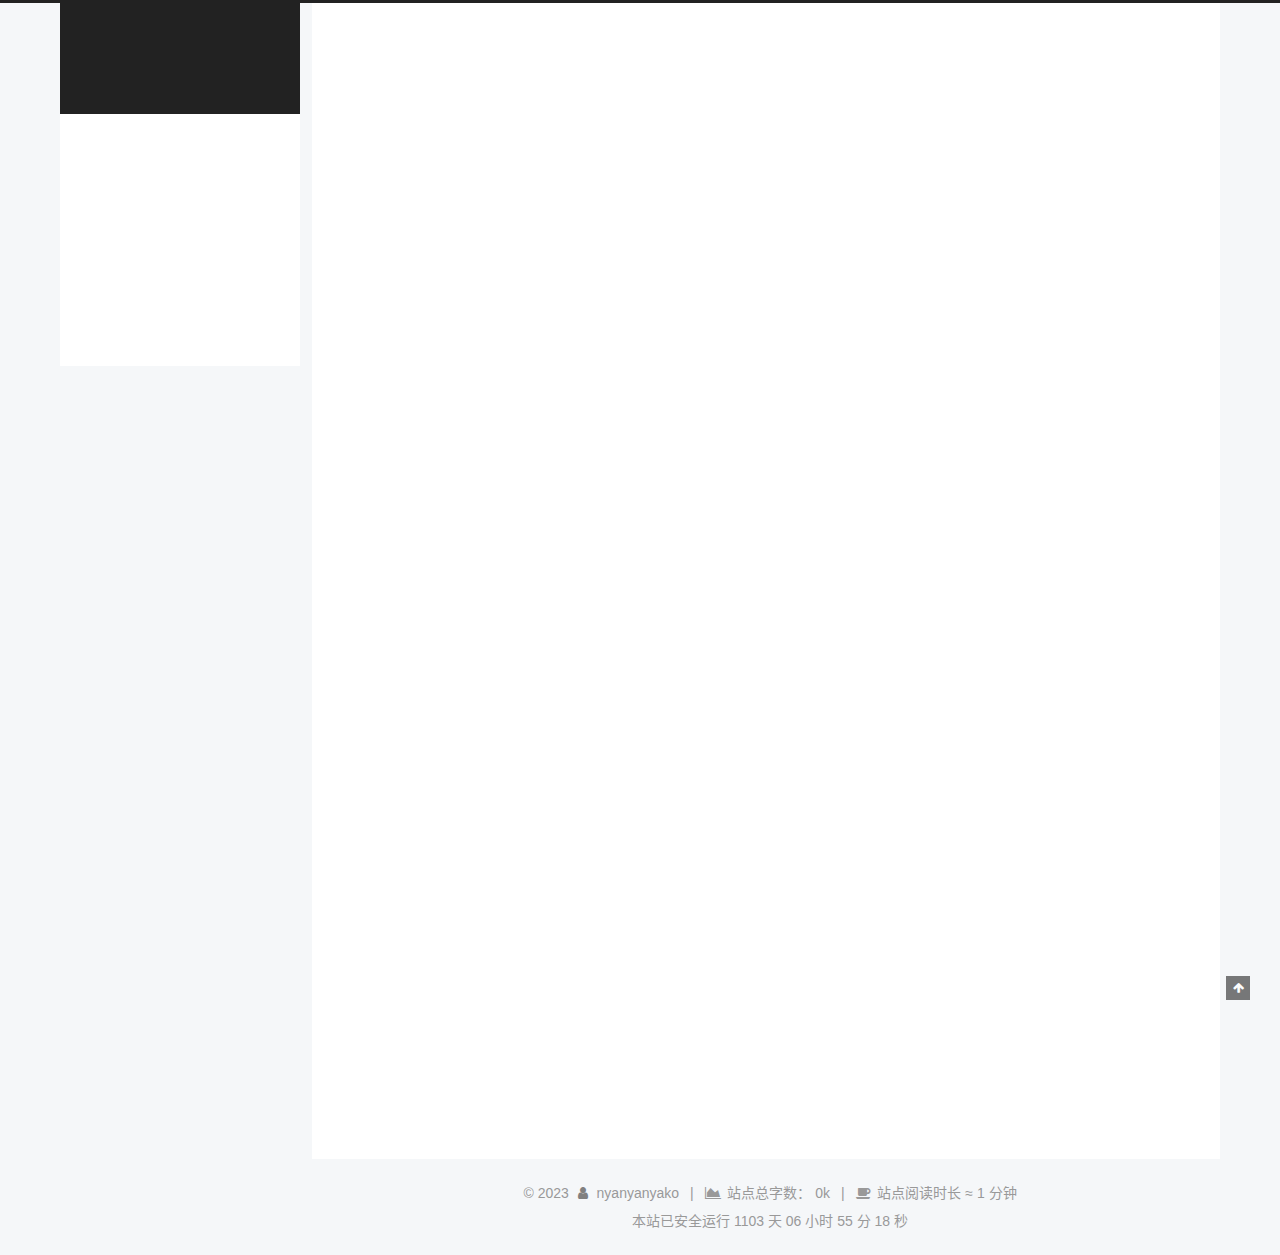
==== commit 30a4fef4: "Site updated: 2023-07-18 08:41:18" ====
--- a/index.html
+++ b/index.html
@@ -17,7 +17,7 @@
 
 <script id="hexo-configurations">
     var NexT = window.NexT || {};
-    var CONFIG = {"hostname":"example.com","root":"/","scheme":"Pisces","version":"7.8.0","exturl":false,"sidebar":{"position":"left","display":"post","padding":18,"offset":12,"onmobile":false},"copycode":{"enable":false,"show_result":false,"style":null},"back2top":{"enable":true,"sidebar":false,"scrollpercent":false},"bookmark":{"enable":false,"color":"#222","save":"auto"},"fancybox":false,"mediumzoom":false,"lazyload":false,"pangu":false,"comments":{"style":"tabs","active":null,"storage":true,"lazyload":false,"nav":null},"algolia":{"hits":{"per_page":10},"labels":{"input_placeholder":"Search for Posts","hits_empty":"We didn't find any results for the search: ${query}","hits_stats":"${hits} results found in ${time} ms"}},"localsearch":{"enable":true,"trigger":"auto","top_n_per_article":1,"unescape":false,"preload":false},"motion":{"enable":true,"async":false,"transition":{"post_block":"fadeIn","post_header":"slideDownIn","post_body":"slideDownIn","coll_header":"slideLeftIn","sidebar":"slideUpIn"}},"path":"search.xml"};
+    var CONFIG = {"hostname":"example.com","root":"/","scheme":"Pisces","version":"7.8.0","exturl":false,"sidebar":{"position":"left","display":"post","padding":18,"offset":12,"onmobile":false},"copycode":{"enable":false,"show_result":false,"style":null},"back2top":{"enable":true,"sidebar":false,"scrollpercent":false},"bookmark":{"enable":false,"color":"#222","save":"auto"},"fancybox":false,"mediumzoom":false,"lazyload":true,"pangu":false,"comments":{"style":"tabs","active":null,"storage":true,"lazyload":false,"nav":null},"algolia":{"hits":{"per_page":10},"labels":{"input_placeholder":"Search for Posts","hits_empty":"We didn't find any results for the search: ${query}","hits_stats":"${hits} results found in ${time} ms"}},"localsearch":{"enable":true,"trigger":"auto","top_n_per_article":1,"unescape":false,"preload":false},"motion":{"enable":true,"async":false,"transition":{"post_block":"fadeIn","post_header":"slideDownIn","post_body":"slideDownIn","coll_header":"slideLeftIn","sidebar":"slideUpIn"}},"path":"search.xml"};
   </script>
 
   <meta property="og:type" content="website">
@@ -216,7 +216,21 @@
               <time title="创建时间：2023-07-17 21:37:39" itemprop="dateCreated datePublished" datetime="2023-07-17T21:37:39+08:00">2023-07-17</time>
             </span>
 
-          
+          <br>
+            <span class="post-meta-item" title="本文字数">
+              <span class="post-meta-item-icon">
+                <i class="fa fa-file-word-o"></i>
+              </span>
+                <span class="post-meta-item-text">本文字数：</span>
+              <span>78</span>
+            </span>
+            <span class="post-meta-item" title="阅读时长">
+              <span class="post-meta-item-icon">
+                <i class="fa fa-clock-o"></i>
+              </span>
+                <span class="post-meta-item-text">阅读时长 &asymp;</span>
+              <span>1 分钟</span>
+            </span>
 
         </div>
       </header>
@@ -364,6 +378,18 @@
     <i class="fa fa-user"></i>
   </span>
   <span class="author" itemprop="copyrightHolder">nyanyanyako</span>
+    <span class="post-meta-divider">|</span>
+    <span class="post-meta-item-icon">
+      <i class="fa fa-area-chart"></i>
+    </span>
+      <span class="post-meta-item-text">站点总字数：</span>
+    <span title="站点总字数">0k</span>
+    <span class="post-meta-divider">|</span>
+    <span class="post-meta-item-icon">
+      <i class="fa fa-coffee"></i>
+    </span>
+      <span class="post-meta-item-text">站点阅读时长 &asymp;</span>
+    <span title="站点阅读时长">1 分钟</span>
 </div>
 <!-- <br /> -->
 <!-- 网站运行时间的设置 -->
@@ -401,6 +427,7 @@
 
   
   <script src="/lib/anime.min.js"></script>
+  <script src="//cdn.jsdelivr.net/npm/lozad@1/dist/lozad.min.js"></script>
   <script src="/lib/velocity/velocity.min.js"></script>
   <script src="/lib/velocity/velocity.ui.min.js"></script>
 
--- a/css/main.css
+++ b/css/main.css
@@ -1179,7 +1179,7 @@
 }
 .links-of-author a::before,
 .links-of-author span.exturl::before {
-  background: #014bff;
+  background: #ff5ebd;
   border-radius: 50%;
   content: ' ';
   display: inline-block;
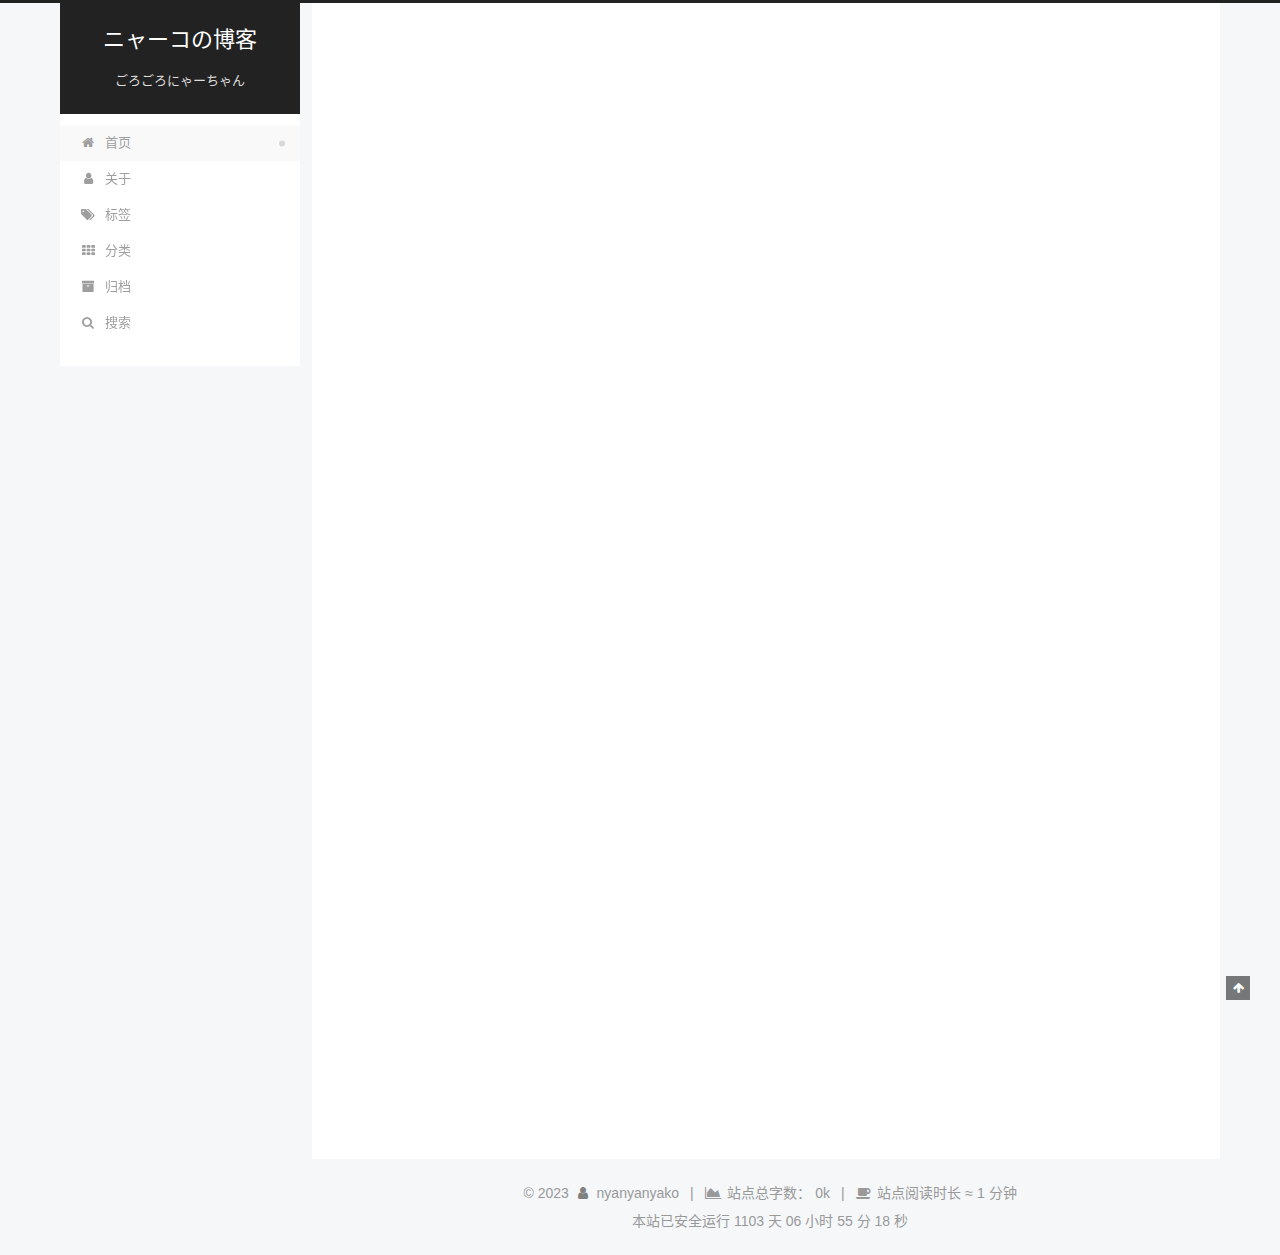
==== commit a0ca97ec: "Site updated: 2023-07-18 09:19:37" ====
--- a/index.html
+++ b/index.html
@@ -17,7 +17,7 @@
 
 <script id="hexo-configurations">
     var NexT = window.NexT || {};
-    var CONFIG = {"hostname":"example.com","root":"/","scheme":"Pisces","version":"7.8.0","exturl":false,"sidebar":{"position":"left","display":"post","padding":18,"offset":12,"onmobile":false},"copycode":{"enable":false,"show_result":false,"style":null},"back2top":{"enable":true,"sidebar":false,"scrollpercent":false},"bookmark":{"enable":false,"color":"#222","save":"auto"},"fancybox":false,"mediumzoom":false,"lazyload":true,"pangu":false,"comments":{"style":"tabs","active":null,"storage":true,"lazyload":false,"nav":null},"algolia":{"hits":{"per_page":10},"labels":{"input_placeholder":"Search for Posts","hits_empty":"We didn't find any results for the search: ${query}","hits_stats":"${hits} results found in ${time} ms"}},"localsearch":{"enable":true,"trigger":"auto","top_n_per_article":1,"unescape":false,"preload":false},"motion":{"enable":true,"async":false,"transition":{"post_block":"fadeIn","post_header":"slideDownIn","post_body":"slideDownIn","coll_header":"slideLeftIn","sidebar":"slideUpIn"}},"path":"search.xml"};
+    var CONFIG = {"hostname":"example.com","root":"/","scheme":"Pisces","version":"7.8.0","exturl":false,"sidebar":{"position":"left","display":"post","padding":18,"offset":12,"onmobile":false},"copycode":{"enable":false,"show_result":false,"style":null},"back2top":{"enable":true,"sidebar":false,"scrollpercent":false},"bookmark":{"enable":false,"color":"#222","save":"auto"},"fancybox":false,"mediumzoom":false,"lazyload":false,"pangu":false,"comments":{"style":"tabs","active":null,"storage":true,"lazyload":false,"nav":null},"algolia":{"hits":{"per_page":10},"labels":{"input_placeholder":"Search for Posts","hits_empty":"We didn't find any results for the search: ${query}","hits_stats":"${hits} results found in ${time} ms"}},"localsearch":{"enable":true,"trigger":"auto","top_n_per_article":1,"unescape":false,"preload":false},"motion":{"enable":true,"async":false,"transition":{"post_block":"fadeIn","post_header":"slideDownIn","post_body":"slideDownIn","coll_header":"slideLeftIn","sidebar":"slideUpIn"}},"path":"search.xml"};
   </script>
 
   <meta property="og:type" content="website">
@@ -355,7 +355,37 @@
 
 
       </div>
-
+<!-- none-select-br -->
+
+<p></p>
+
+<!-- hitokoto -->
+
+<div class="hitokoto-title">
+	<i class="fa fa-paragraph"></i>
+	<b>一言</b>
+</div>
+
+<div id="hitokoto">:D 获取中...</div>
+<i id="hitofrom">:D 获取中...</i>
+
+<script src="https://cdn.jsdelivr.net/npm/bluebird@3/js/browser/bluebird.min.js"></script>
+<script src="https://cdn.jsdelivr.net/npm/whatwg-fetch@2.0.3/fetch.min.js"></script>
+<script>
+  fetch('https://v1.hitokoto.cn/?c=a&c=b&c=c&c=d')
+    .then(function (res){
+      return res.json();
+    })
+    .then(function (data) {
+      var hitokoto = document.getElementById('hitokoto');
+      hitokoto.innerText = '\xa0\xa0\xa0\xa0\xa0\xa0\xa0' + data.hitokoto;
+      var hitofrom = document.getElementById('hitofrom');
+      hitofrom.innerText = "——" + data.from + '\xa0'; 
+    })
+    .catch(function (err) {
+      console.error(err);
+    })
+</script>
     </div>
   </aside>
   <div id="sidebar-dimmer"></div>
@@ -427,7 +457,6 @@
 
   
   <script src="/lib/anime.min.js"></script>
-  <script src="//cdn.jsdelivr.net/npm/lozad@1/dist/lozad.min.js"></script>
   <script src="/lib/velocity/velocity.min.js"></script>
   <script src="/lib/velocity/velocity.ui.min.js"></script>
 
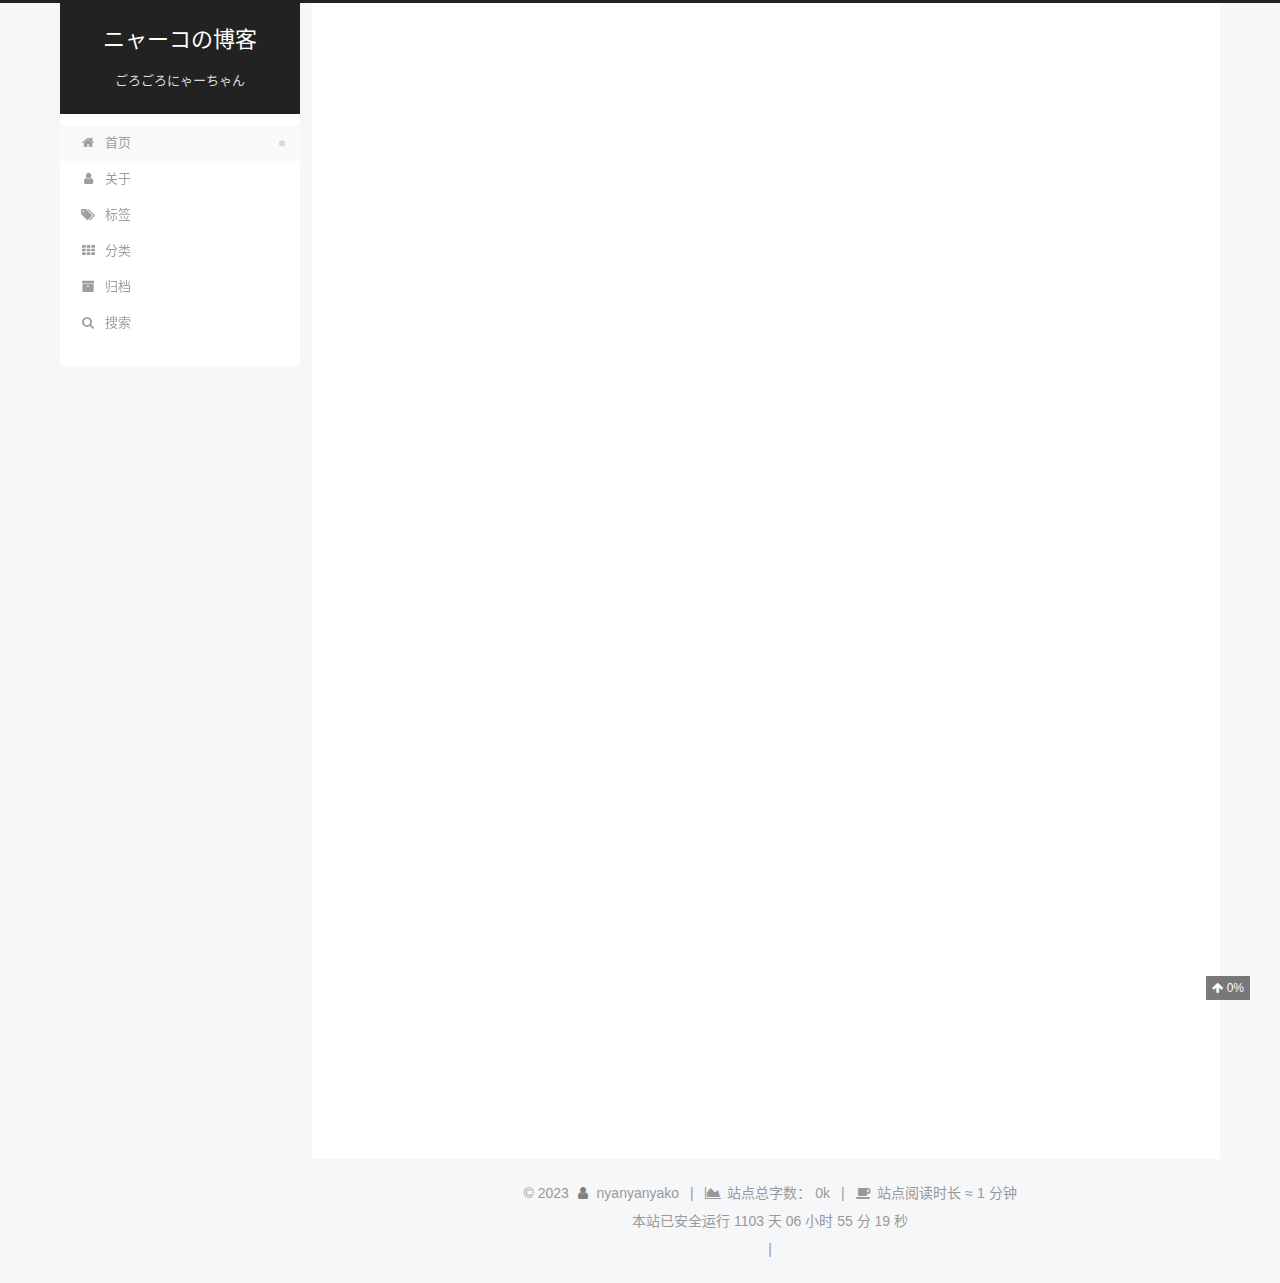
==== commit f412c086: "Site updated: 2023-07-21 12:48:07" ====
--- a/index.html
+++ b/index.html
@@ -17,7 +17,7 @@
 
 <script id="hexo-configurations">
     var NexT = window.NexT || {};
-    var CONFIG = {"hostname":"example.com","root":"/","scheme":"Pisces","version":"7.8.0","exturl":false,"sidebar":{"position":"left","display":"post","padding":18,"offset":12,"onmobile":false},"copycode":{"enable":false,"show_result":false,"style":null},"back2top":{"enable":true,"sidebar":false,"scrollpercent":false},"bookmark":{"enable":false,"color":"#222","save":"auto"},"fancybox":false,"mediumzoom":false,"lazyload":false,"pangu":false,"comments":{"style":"tabs","active":null,"storage":true,"lazyload":false,"nav":null},"algolia":{"hits":{"per_page":10},"labels":{"input_placeholder":"Search for Posts","hits_empty":"We didn't find any results for the search: ${query}","hits_stats":"${hits} results found in ${time} ms"}},"localsearch":{"enable":true,"trigger":"auto","top_n_per_article":1,"unescape":false,"preload":false},"motion":{"enable":true,"async":false,"transition":{"post_block":"fadeIn","post_header":"slideDownIn","post_body":"slideDownIn","coll_header":"slideLeftIn","sidebar":"slideUpIn"}},"path":"search.xml"};
+    var CONFIG = {"hostname":"example.com","root":"/","scheme":"Pisces","version":"7.8.0","exturl":false,"sidebar":{"position":"left","display":"post","padding":18,"offset":12,"onmobile":false},"copycode":{"enable":false,"show_result":false,"style":null},"back2top":{"enable":true,"sidebar":false,"scrollpercent":true},"bookmark":{"enable":false,"color":"#222","save":"auto"},"fancybox":false,"mediumzoom":false,"lazyload":false,"pangu":false,"comments":{"style":"tabs","active":null,"storage":true,"lazyload":false,"nav":null},"algolia":{"hits":{"per_page":10},"labels":{"input_placeholder":"Search for Posts","hits_empty":"We didn't find any results for the search: ${query}","hits_stats":"${hits} results found in ${time} ms"}},"localsearch":{"enable":true,"trigger":"auto","top_n_per_article":1,"unescape":false,"preload":false},"motion":{"enable":true,"async":false,"transition":{"post_block":"fadeIn","post_header":"slideDownIn","post_body":"slideDownIn","coll_header":"slideLeftIn","sidebar":"slideUpIn"}},"path":"search.xml"};
   </script>
 
   <meta property="og:type" content="website">
@@ -443,6 +443,26 @@
 setInterval("createtime()",250);
 </script>
         
+<div class="busuanzi-count">
+  <script async src="https://busuanzi.ibruce.info/busuanzi/2.3/busuanzi.pure.mini.js"></script>
+    <span class="post-meta-item" id="busuanzi_container_site_uv" style="display: none;">
+      <span class="post-meta-item-icon">
+        <i class="fa fa-user"></i>
+      </span>
+      <span class="site-uv" title="总访客量">
+        <span id="busuanzi_value_site_uv"></span>
+      </span>
+    </span>
+    <span class="post-meta-divider">|</span>
+    <span class="post-meta-item" id="busuanzi_container_site_pv" style="display: none;">
+      <span class="post-meta-item-icon">
+        <i class="fa fa-eye"></i>
+      </span>
+      <span class="site-pv" title="总访问量">
+        <span id="busuanzi_value_site_pv"></span>
+      </span>
+    </span>
+</div>
 
 
 
--- a/css/main.css
+++ b/css/main.css
@@ -1179,7 +1179,7 @@
 }
 .links-of-author a::before,
 .links-of-author span.exturl::before {
-  background: #ff5ebd;
+  background: #ffe4b4;
   border-radius: 50%;
   content: ' ';
   display: inline-block;
@@ -1499,10 +1499,7 @@
   position: fixed;
   transition-property: bottom;
   z-index: 1300;
-  width: 24px;
-}
-.back-to-top span {
-  display: none;
+  width: initial;
 }
 .back-to-top:hover {
   color: #fc6423;
